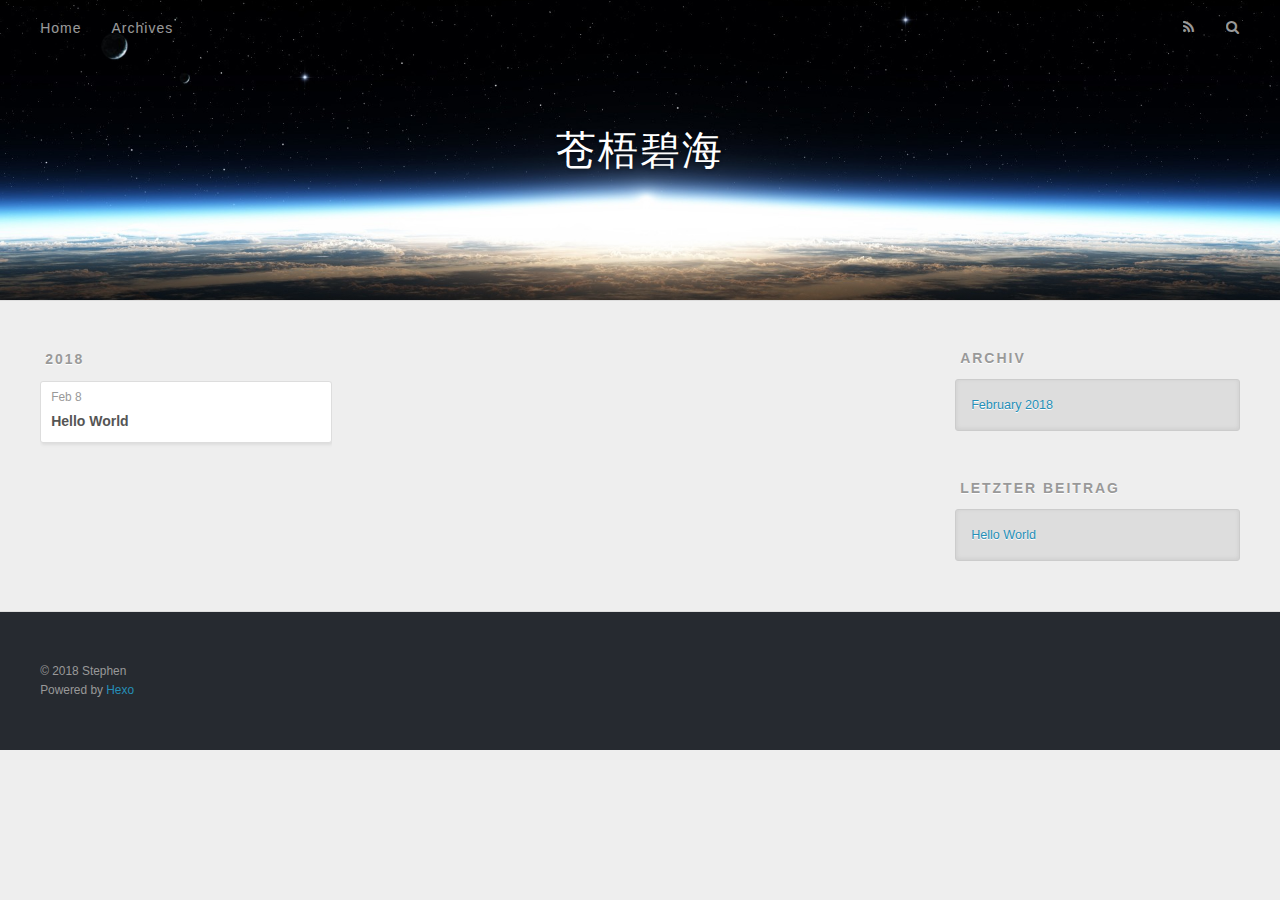
==== archives/index.html @ 87d60677 "Site updated: 2018-02-08 06:42:34" ====
<!DOCTYPE html>
<html>
<head>
  <meta charset="utf-8">
  

  
  <title>Archiv | 苍梧碧海</title>
  <meta name="viewport" content="width=device-width, initial-scale=1, maximum-scale=1">
  <meta property="og:type" content="website">
<meta property="og:title" content="苍梧碧海">
<meta property="og:url" content="http://yoursite.com/archives/index.html">
<meta property="og:site_name" content="苍梧碧海">
<meta name="twitter:card" content="summary">
<meta name="twitter:title" content="苍梧碧海">
  
    <link rel="alternate" href="/atom.xml" title="苍梧碧海" type="application/atom+xml">
  
  
    <link rel="icon" href="/favicon.png">
  
  
    <link href="//fonts.googleapis.com/css?family=Source+Code+Pro" rel="stylesheet" type="text/css">
  
  <link rel="stylesheet" href="/css/style.css">
</head>

<body>
  <div id="container">
    <div id="wrap">
      <header id="header">
  <div id="banner"></div>
  <div id="header-outer" class="outer">
    <div id="header-title" class="inner">
      <h1 id="logo-wrap">
        <a href="/" id="logo">苍梧碧海</a>
      </h1>
      
    </div>
    <div id="header-inner" class="inner">
      <nav id="main-nav">
        <a id="main-nav-toggle" class="nav-icon"></a>
        
          <a class="main-nav-link" href="/">Home</a>
        
          <a class="main-nav-link" href="/archives">Archives</a>
        
      </nav>
      <nav id="sub-nav">
        
          <a id="nav-rss-link" class="nav-icon" href="/atom.xml" title="RSS Feed"></a>
        
        <a id="nav-search-btn" class="nav-icon" title="Suche"></a>
      </nav>
      <div id="search-form-wrap">
        <form action="//google.com/search" method="get" accept-charset="UTF-8" class="search-form"><input type="search" name="q" class="search-form-input" placeholder="Search"><button type="submit" class="search-form-submit">&#xF002;</button><input type="hidden" name="sitesearch" value="http://yoursite.com"></form>
      </div>
    </div>
  </div>
</header>
      <div class="outer">
        <section id="main">
  
  
    
    
      
      
      <section class="archives-wrap">
        <div class="archive-year-wrap">
          <a href="/archives/2018" class="archive-year">2018</a>
        </div>
        <div class="archives">
    
    <article class="archive-article archive-type-post">
  <div class="archive-article-inner">
    <header class="archive-article-header">
      <a href="/2018/02/08/hello-world/" class="archive-article-date">
  <time datetime="2018-02-08T14:35:52.456Z" itemprop="datePublished">Feb 8</time>
</a>
      
  
    <h1 itemprop="name">
      <a class="archive-article-title" href="/2018/02/08/hello-world/">Hello World</a>
    </h1>
  

    </header>
  </div>
</article>
  
  
    </div></section>
  


</section>
        
          <aside id="sidebar">
  
    

  
    

  
    
  
    
  <div class="widget-wrap">
    <h3 class="widget-title">Archiv</h3>
    <div class="widget">
      <ul class="archive-list"><li class="archive-list-item"><a class="archive-list-link" href="/archives/2018/02/">February 2018</a></li></ul>
    </div>
  </div>


  
    
  <div class="widget-wrap">
    <h3 class="widget-title">letzter Beitrag</h3>
    <div class="widget">
      <ul>
        
          <li>
            <a href="/2018/02/08/hello-world/">Hello World</a>
          </li>
        
      </ul>
    </div>
  </div>

  
</aside>
        
      </div>
      <footer id="footer">
  
  <div class="outer">
    <div id="footer-info" class="inner">
      &copy; 2018 Stephen<br>
      Powered by <a href="http://hexo.io/" target="_blank">Hexo</a>
    </div>
  </div>
</footer>
    </div>
    <nav id="mobile-nav">
  
    <a href="/" class="mobile-nav-link">Home</a>
  
    <a href="/archives" class="mobile-nav-link">Archives</a>
  
</nav>
    

<script src="//ajax.googleapis.com/ajax/libs/jquery/2.0.3/jquery.min.js"></script>


  <link rel="stylesheet" href="/fancybox/jquery.fancybox.css">
  <script src="/fancybox/jquery.fancybox.pack.js"></script>


<script src="/js/script.js"></script>



  </div>
</body>
</html>
---- css/style.css ----
body {
  width: 100%;
}
body:before,
body:after {
  content: "";
  display: table;
}
body:after {
  clear: both;
}
html,
body,
div,
span,
applet,
object,
iframe,
h1,
h2,
h3,
h4,
h5,
h6,
p,
blockquote,
pre,
a,
abbr,
acronym,
address,
big,
cite,
code,
del,
dfn,
em,
img,
ins,
kbd,
q,
s,
samp,
small,
strike,
strong,
sub,
sup,
tt,
var,
dl,
dt,
dd,
ol,
ul,
li,
fieldset,
form,
label,
legend,
table,
caption,
tbody,
tfoot,
thead,
tr,
th,
td {
  margin: 0;
  padding: 0;
  border: 0;
  outline: 0;
  font-weight: inherit;
  font-style: inherit;
  font-family: inherit;
  font-size: 100%;
  vertical-align: baseline;
}
body {
  line-height: 1;
  color: #000;
  background: #fff;
}
ol,
ul {
  list-style: none;
}
table {
  border-collapse: separate;
  border-spacing: 0;
  vertical-align: middle;
}
caption,
th,
td {
  text-align: left;
  font-weight: normal;
  vertical-align: middle;
}
a img {
  border: none;
}
input,
button {
  margin: 0;
  padding: 0;
}
input::-moz-focus-inner,
button::-moz-focus-inner {
  border: 0;
  padding: 0;
}
@font-face {
  font-family: FontAwesome;
  font-style: normal;
  font-weight: normal;
  src: url("fonts/fontawesome-webfont.eot?v=#4.0.3");
  src: url("fonts/fontawesome-webfont.eot?#iefix&v=#4.0.3") format("embedded-opentype"), url("fonts/fontawesome-webfont.woff?v=#4.0.3") format("woff"), url("fonts/fontawesome-webfont.ttf?v=#4.0.3") format("truetype"), url("fonts/fontawesome-webfont.svg#fontawesomeregular?v=#4.0.3") format("svg");
}
html,
body,
#container {
  height: 100%;
}
body {
  background: #eee;
  font: 14px -apple-system, BlinkMacSystemFont, "Segoe UI", "Roboto", "Oxygen", "Ubuntu", "Cantarell", "Fira Sans", "Droid Sans", "Helvetica Neue", sans-serif;
  -webkit-text-size-adjust: 100%;
}
.outer {
  max-width: 1220px;
  margin: 0 auto;
  padding: 0 20px;
}
.outer:before,
.outer:after {
  content: "";
  display: table;
}
.outer:after {
  clear: both;
}
.inner {
  display: inline;
  float: left;
  width: 98.33333333333333%;
  margin: 0 0.833333333333333%;
}
.left,
.alignleft {
  float: left;
}
.right,
.alignright {
  float: right;
}
.clear {
  clear: both;
}
#container {
  position: relative;
}
.mobile-nav-on {
  overflow: hidden;
}
#wrap {
  height: 100%;
  width: 100%;
  position: absolute;
  top: 0;
  left: 0;
  -webkit-transition: 0.2s ease-out;
  -moz-transition: 0.2s ease-out;
  -ms-transition: 0.2s ease-out;
  transition: 0.2s ease-out;
  z-index: 1;
  background: #eee;
}
.mobile-nav-on #wrap {
  left: 280px;
}
@media screen and (min-width: 768px) {
  #main {
    display: inline;
    float: left;
    width: 73.33333333333333%;
    margin: 0 0.833333333333333%;
  }
}
.article-date,
.article-category-link,
.archive-year,
.widget-title {
  text-decoration: none;
  text-transform: uppercase;
  letter-spacing: 2px;
  color: #999;
  margin-bottom: 1em;
  margin-left: 5px;
  line-height: 1em;
  text-shadow: 0 1px #fff;
  font-weight: bold;
}
.article-inner,
.archive-article-inner {
  background: #fff;
  -webkit-box-shadow: 1px 2px 3px #ddd;
  box-shadow: 1px 2px 3px #ddd;
  border: 1px solid #ddd;
  border-radius: 3px;
}
.article-entry h1,
.widget h1 {
  font-size: 2em;
}
.article-entry h2,
.widget h2 {
  font-size: 1.5em;
}
.article-entry h3,
.widget h3 {
  font-size: 1.3em;
}
.article-entry h4,
.widget h4 {
  font-size: 1.2em;
}
.article-entry h5,
.widget h5 {
  font-size: 1em;
}
.article-entry h6,
.widget h6 {
  font-size: 1em;
  color: #999;
}
.article-entry hr,
.widget hr {
  border: 1px dashed #ddd;
}
.article-entry strong,
.widget strong {
  font-weight: bold;
}
.article-entry em,
.widget em,
.article-entry cite,
.widget cite {
  font-style: italic;
}
.article-entry sup,
.widget sup,
.article-entry sub,
.widget sub {
  font-size: 0.75em;
  line-height: 0;
  position: relative;
  vertical-align: baseline;
}
.article-entry sup,
.widget sup {
  top: -0.5em;
}
.article-entry sub,
.widget sub {
  bottom: -0.2em;
}
.article-entry small,
.widget small {
  font-size: 0.85em;
}
.article-entry acronym,
.widget acronym,
.article-entry abbr,
.widget abbr {
  border-bottom: 1px dotted;
}
.article-entry ul,
.widget ul,
.article-entry ol,
.widget ol,
.article-entry dl,
.widget dl {
  margin: 0 20px;
  line-height: 1.6em;
}
.article-entry ul ul,
.widget ul ul,
.article-entry ol ul,
.widget ol ul,
.article-entry ul ol,
.widget ul ol,
.article-entry ol ol,
.widget ol ol {
  margin-top: 0;
  margin-bottom: 0;
}
.article-entry ul,
.widget ul {
  list-style: disc;
}
.article-entry ol,
.widget ol {
  list-style: decimal;
}
.article-entry dt,
.widget dt {
  font-weight: bold;
}
#header {
  height: 300px;
  position: relative;
  border-bottom: 1px solid #ddd;
}
#header:before,
#header:after {
  content: "";
  position: absolute;
  left: 0;
  right: 0;
  height: 40px;
}
#header:before {
  top: 0;
  background: -webkit-linear-gradient(rgba(0,0,0,0.2), transparent);
  background: -moz-linear-gradient(rgba(0,0,0,0.2), transparent);
  background: -ms-linear-gradient(rgba(0,0,0,0.2), transparent);
  background: linear-gradient(rgba(0,0,0,0.2), transparent);
}
#header:after {
  bottom: 0;
  background: -webkit-linear-gradient(transparent, rgba(0,0,0,0.2));
  background: -moz-linear-gradient(transparent, rgba(0,0,0,0.2));
  background: -ms-linear-gradient(transparent, rgba(0,0,0,0.2));
  background: linear-gradient(transparent, rgba(0,0,0,0.2));
}
#header-outer {
  height: 100%;
  position: relative;
}
#header-inner {
  position: relative;
  overflow: hidden;
}
#banner {
  position: absolute;
  top: 0;
  left: 0;
  width: 100%;
  height: 100%;
  background: url("images/banner.jpg") center #000;
  -webkit-background-size: cover;
  -moz-background-size: cover;
  background-size: cover;
  z-index: -1;
}
#header-title {
  text-align: center;
  height: 40px;
  position: absolute;
  top: 50%;
  left: 0;
  margin-top: -20px;
}
#logo,
#subtitle {
  text-decoration: none;
  color: #fff;
  font-weight: 300;
  text-shadow: 0 1px 4px rgba(0,0,0,0.3);
}
#logo {
  font-size: 40px;
  line-height: 40px;
  letter-spacing: 2px;
}
#subtitle {
  font-size: 16px;
  line-height: 16px;
  letter-spacing: 1px;
}
#subtitle-wrap {
  margin-top: 16px;
}
#main-nav {
  float: left;
  margin-left: -15px;
}
.nav-icon,
.main-nav-link {
  float: left;
  color: #fff;
  opacity: 0.6;
  text-decoration: none;
  text-shadow: 0 1px rgba(0,0,0,0.2);
  -webkit-transition: opacity 0.2s;
  -moz-transition: opacity 0.2s;
  -ms-transition: opacity 0.2s;
  transition: opacity 0.2s;
  display: block;
  padding: 20px 15px;
}
.nav-icon:hover,
.main-nav-link:hover {
  opacity: 1;
}
.nav-icon {
  font-family: FontAwesome;
  text-align: center;
  font-size: 14px;
  width: 14px;
  height: 14px;
  padding: 20px 15px;
  position: relative;
  cursor: pointer;
}
.main-nav-link {
  font-weight: 300;
  letter-spacing: 1px;
}
@media screen and (max-width: 479px) {
  .main-nav-link {
    display: none;
  }
}
#main-nav-toggle {
  display: none;
}
#main-nav-toggle:before {
  content: "\f0c9";
}
@media screen and (max-width: 479px) {
  #main-nav-toggle {
    display: block;
  }
}
#sub-nav {
  float: right;
  margin-right: -15px;
}
#nav-rss-link:before {
  content: "\f09e";
}
#nav-search-btn:before {
  content: "\f002";
}
#search-form-wrap {
  position: absolute;
  top: 15px;
  width: 150px;
  height: 30px;
  right: -150px;
  opacity: 0;
  -webkit-transition: 0.2s ease-out;
  -moz-transition: 0.2s ease-out;
  -ms-transition: 0.2s ease-out;
  transition: 0.2s ease-out;
}
#search-form-wrap.on {
  opacity: 1;
  right: 0;
}
@media screen and (max-width: 479px) {
  #search-form-wrap {
    width: 100%;
    right: -100%;
  }
}
.search-form {
  position: absolute;
  top: 0;
  left: 0;
  right: 0;
  background: #fff;
  padding: 5px 15px;
  border-radius: 15px;
  -webkit-box-shadow: 0 0 10px rgba(0,0,0,0.3);
  box-shadow: 0 0 10px rgba(0,0,0,0.3);
}
.search-form-input {
  border: none;
  background: none;
  color: #555;
  width: 100%;
  font: 13px -apple-system, BlinkMacSystemFont, "Segoe UI", "Roboto", "Oxygen", "Ubuntu", "Cantarell", "Fira Sans", "Droid Sans", "Helvetica Neue", sans-serif;
  outline: none;
}
.search-form-input::-webkit-search-results-decoration,
.search-form-input::-webkit-search-cancel-button {
  -webkit-appearance: none;
}
.search-form-submit {
  position: absolute;
  top: 50%;
  right: 10px;
  margin-top: -7px;
  font: 13px FontAwesome;
  border: none;
  background: none;
  color: #bbb;
  cursor: pointer;
}
.search-form-submit:hover,
.search-form-submit:focus {
  color: #777;
}
.article {
  margin: 50px 0;
}
.article-inner {
  overflow: hidden;
}
.article-meta:before,
.article-meta:after {
  content: "";
  display: table;
}
.article-meta:after {
  clear: both;
}
.article-date {
  float: left;
}
.article-category {
  float: left;
  line-height: 1em;
  color: #ccc;
  text-shadow: 0 1px #fff;
  margin-left: 8px;
}
.article-category:before {
  content: "\2022";
}
.article-category-link {
  margin: 0 12px 1em;
}
.article-header {
  padding: 20px 20px 0;
}
.article-title {
  text-decoration: none;
  font-size: 2em;
  font-weight: bold;
  color: #555;
  line-height: 1.1em;
  -webkit-transition: color 0.2s;
  -moz-transition: color 0.2s;
  -ms-transition: color 0.2s;
  transition: color 0.2s;
}
a.article-title:hover {
  color: #258fb8;
}
.article-entry {
  color: #555;
  padding: 0 20px;
}
.article-entry:before,
.article-entry:after {
  content: "";
  display: table;
}
.article-entry:after {
  clear: both;
}
.article-entry p,
.article-entry table {
  line-height: 1.6em;
  margin: 1.6em 0;
}
.article-entry h1,
.article-entry h2,
.article-entry h3,
.article-entry h4,
.article-entry h5,
.article-entry h6 {
  font-weight: bold;
}
.article-entry h1,
.article-entry h2,
.article-entry h3,
.article-entry h4,
.article-entry h5,
.article-entry h6 {
  line-height: 1.1em;
  margin: 1.1em 0;
}
.article-entry a {
  color: #258fb8;
  text-decoration: none;
}
.article-entry a:hover {
  text-decoration: underline;
}
.article-entry ul,
.article-entry ol,
.article-entry dl {
  margin-top: 1.6em;
  margin-bottom: 1.6em;
}
.article-entry img,
.article-entry video {
  max-width: 100%;
  height: auto;
  display: block;
  margin: auto;
}
.article-entry iframe {
  border: none;
}
.article-entry table {
  width: 100%;
  border-collapse: collapse;
  border-spacing: 0;
}
.article-entry th {
  font-weight: bold;
  border-bottom: 3px solid #ddd;
  padding-bottom: 0.5em;
}
.article-entry td {
  border-bottom: 1px solid #ddd;
  padding: 10px 0;
}
.article-entry blockquote {
  font-family: Georgia, "Times New Roman", serif;
  font-size: 1.4em;
  margin: 1.6em 20px;
  text-align: center;
}
.article-entry blockquote footer {
  font-size: 14px;
  margin: 1.6em 0;
  font-family: -apple-system, BlinkMacSystemFont, "Segoe UI", "Roboto", "Oxygen", "Ubuntu", "Cantarell", "Fira Sans", "Droid Sans", "Helvetica Neue", sans-serif;
}
.article-entry blockquote footer cite:before {
  content: "—";
  padding: 0 0.5em;
}
.article-entry .pullquote {
  text-align: left;
  width: 45%;
  margin: 0;
}
.article-entry .pullquote.left {
  margin-left: 0.5em;
  margin-right: 1em;
}
.article-entry .pullquote.right {
  margin-right: 0.5em;
  margin-left: 1em;
}
.article-entry .caption {
  color: #999;
  display: block;
  font-size: 0.9em;
  margin-top: 0.5em;
  position: relative;
  text-align: center;
}
.article-entry .video-container {
  position: relative;
  padding-top: 56.25%;
  height: 0;
  overflow: hidden;
}
.article-entry .video-container iframe,
.article-entry .video-container object,
.article-entry .video-container embed {
  position: absolute;
  top: 0;
  left: 0;
  width: 100%;
  height: 100%;
  margin-top: 0;
}
.article-more-link a {
  display: inline-block;
  line-height: 1em;
  padding: 6px 15px;
  border-radius: 15px;
  background: #eee;
  color: #999;
  text-shadow: 0 1px #fff;
  text-decoration: none;
}
.article-more-link a:hover {
  background: #258fb8;
  color: #fff;
  text-decoration: none;
  text-shadow: 0 1px #1e7293;
}
.article-footer {
  font-size: 0.85em;
  line-height: 1.6em;
  border-top: 1px solid #ddd;
  padding-top: 1.6em;
  margin: 0 20px 20px;
}
.article-footer:before,
.article-footer:after {
  content: "";
  display: table;
}
.article-footer:after {
  clear: both;
}
.article-footer a {
  color: #999;
  text-decoration: none;
}
.article-footer a:hover {
  color: #555;
}
.article-tag-list-item {
  float: left;
  margin-right: 10px;
}
.article-tag-list-link:before {
  content: "#";
}
.article-comment-link {
  float: right;
}
.article-comment-link:before {
  content: "\f075";
  font-family: FontAwesome;
  padding-right: 8px;
}
.article-share-link {
  cursor: pointer;
  float: right;
  margin-left: 20px;
}
.article-share-link:before {
  content: "\f064";
  font-family: FontAwesome;
  padding-right: 6px;
}
#article-nav {
  position: relative;
}
#article-nav:before,
#article-nav:after {
  content: "";
  display: table;
}
#article-nav:after {
  clear: both;
}
@media screen and (min-width: 768px) {
  #article-nav {
    margin: 50px 0;
  }
  #article-nav:before {
    width: 8px;
    height: 8px;
    position: absolute;
    top: 50%;
    left: 50%;
    margin-top: -4px;
    margin-left: -4px;
    content: "";
    border-radius: 50%;
    background: #ddd;
    -webkit-box-shadow: 0 1px 2px #fff;
    box-shadow: 0 1px 2px #fff;
  }
}
.article-nav-link-wrap {
  text-decoration: none;
  text-shadow: 0 1px #fff;
  color: #999;
  -webkit-box-sizing: border-box;
  -moz-box-sizing: border-box;
  box-sizing: border-box;
  margin-top: 50px;
  text-align: center;
  display: block;
}
.article-nav-link-wrap:hover {
  color: #555;
}
@media screen and (min-width: 768px) {
  .article-nav-link-wrap {
    width: 50%;
    margin-top: 0;
  }
}
@media screen and (min-width: 768px) {
  #article-nav-newer {
    float: left;
    text-align: right;
    padding-right: 20px;
  }
}
@media screen and (min-width: 768px) {
  #article-nav-older {
    float: right;
    text-align: left;
    padding-left: 20px;
  }
}
.article-nav-caption {
  text-transform: uppercase;
  letter-spacing: 2px;
  color: #ddd;
  line-height: 1em;
  font-weight: bold;
}
#article-nav-newer .article-nav-caption {
  margin-right: -2px;
}
.article-nav-title {
  font-size: 0.85em;
  line-height: 1.6em;
  margin-top: 0.5em;
}
.article-share-box {
  position: absolute;
  display: none;
  background: #fff;
  -webkit-box-shadow: 1px 2px 10px rgba(0,0,0,0.2);
  box-shadow: 1px 2px 10px rgba(0,0,0,0.2);
  border-radius: 3px;
  margin-left: -145px;
  overflow: hidden;
  z-index: 1;
}
.article-share-box.on {
  display: block;
}
.article-share-input {
  width: 100%;
  background: none;
  -webkit-box-sizing: border-box;
  -moz-box-sizing: border-box;
  box-sizing: border-box;
  font: 14px -apple-system, BlinkMacSystemFont, "Segoe UI", "Roboto", "Oxygen", "Ubuntu", "Cantarell", "Fira Sans", "Droid Sans", "Helvetica Neue", sans-serif;
  padding: 0 15px;
  color: #555;
  outline: none;
  border: 1px solid #ddd;
  border-radius: 3px 3px 0 0;
  height: 36px;
  line-height: 36px;
}
.article-share-links {
  background: #eee;
}
.article-share-links:before,
.article-share-links:after {
  content: "";
  display: table;
}
.article-share-links:after {
  clear: both;
}
.article-share-twitter,
.article-share-facebook,
.article-share-pinterest,
.article-share-google {
  width: 50px;
  height: 36px;
  display: block;
  float: left;
  position: relative;
  color: #999;
  text-shadow: 0 1px #fff;
}
.article-share-twitter:before,
.article-share-facebook:before,
.article-share-pinterest:before,
.article-share-google:before {
  font-size: 20px;
  font-family: FontAwesome;
  width: 20px;
  height: 20px;
  position: absolute;
  top: 50%;
  left: 50%;
  margin-top: -10px;
  margin-left: -10px;
  text-align: center;
}
.article-share-twitter:hover,
.article-share-facebook:hover,
.article-share-pinterest:hover,
.article-share-google:hover {
  color: #fff;
}
.article-share-twitter:before {
  content: "\f099";
}
.article-share-twitter:hover {
  background: #00aced;
  text-shadow: 0 1px #008abe;
}
.article-share-facebook:before {
  content: "\f09a";
}
.article-share-facebook:hover {
  background: #3b5998;
  text-shadow: 0 1px #2f477a;
}
.article-share-pinterest:before {
  content: "\f0d2";
}
.article-share-pinterest:hover {
  background: #cb2027;
  text-shadow: 0 1px #a21a1f;
}
.article-share-google:before {
  content: "\f0d5";
}
.article-share-google:hover {
  background: #dd4b39;
  text-shadow: 0 1px #be3221;
}
.article-gallery {
  background: #000;
  position: relative;
}
.article-gallery-photos {
  position: relative;
  overflow: hidden;
}
.article-gallery-img {
  display: none;
  max-width: 100%;
}
.article-gallery-img:first-child {
  display: block;
}
.article-gallery-img.loaded {
  position: absolute;
  display: block;
}
.article-gallery-img img {
  display: block;
  max-width: 100%;
  margin: 0 auto;
}
#comments {
  background: #fff;
  -webkit-box-shadow: 1px 2px 3px #ddd;
  box-shadow: 1px 2px 3px #ddd;
  padding: 20px;
  border: 1px solid #ddd;
  border-radius: 3px;
  margin: 50px 0;
}
#comments a {
  color: #258fb8;
}
.archives-wrap {
  margin: 50px 0;
}
.archives:before,
.archives:after {
  content: "";
  display: table;
}
.archives:after {
  clear: both;
}
.archive-year-wrap {
  margin-bottom: 1em;
}
.archives {
  -webkit-column-gap: 10px;
  -moz-column-gap: 10px;
  column-gap: 10px;
}
@media screen and (min-width: 480px) and (max-width: 767px) {
  .archives {
    -webkit-column-count: 2;
    -moz-column-count: 2;
    column-count: 2;
  }
}
@media screen and (min-width: 768px) {
  .archives {
    -webkit-column-count: 3;
    -moz-column-count: 3;
    column-count: 3;
  }
}
.archive-article {
  -webkit-column-break-inside: avoid;
  page-break-inside: avoid;
  overflow: hidden;
  break-inside: avoid-column;
}
.archive-article-inner {
  padding: 10px;
  margin-bottom: 15px;
}
.archive-article-title {
  text-decoration: none;
  font-weight: bold;
  color: #555;
  -webkit-transition: color 0.2s;
  -moz-transition: color 0.2s;
  -ms-transition: color 0.2s;
  transition: color 0.2s;
  line-height: 1.6em;
}
.archive-article-title:hover {
  color: #258fb8;
}
.archive-article-footer {
  margin-top: 1em;
}
.archive-article-date {
  color: #999;
  text-decoration: none;
  font-size: 0.85em;
  line-height: 1em;
  margin-bottom: 0.5em;
  display: block;
}
#page-nav {
  margin: 50px auto;
  background: #fff;
  -webkit-box-shadow: 1px 2px 3px #ddd;
  box-shadow: 1px 2px 3px #ddd;
  border: 1px solid #ddd;
  border-radius: 3px;
  text-align: center;
  color: #999;
  overflow: hidden;
}
#page-nav:before,
#page-nav:after {
  content: "";
  display: table;
}
#page-nav:after {
  clear: both;
}
#page-nav a,
#page-nav span {
  padding: 10px 20px;
  line-height: 1;
  height: 2ex;
}
#page-nav a {
  color: #999;
  text-decoration: none;
}
#page-nav a:hover {
  background: #999;
  color: #fff;
}
#page-nav .prev {
  float: left;
}
#page-nav .next {
  float: right;
}
#page-nav .page-number {
  display: inline-block;
}
@media screen and (max-width: 479px) {
  #page-nav .page-number {
    display: none;
  }
}
#page-nav .current {
  color: #555;
  font-weight: bold;
}
#page-nav .space {
  color: #ddd;
}
#footer {
  background: #262a30;
  padding: 50px 0;
  border-top: 1px solid #ddd;
  color: #999;
}
#footer a {
  color: #258fb8;
  text-decoration: none;
}
#footer a:hover {
  text-decoration: underline;
}
#footer-info {
  line-height: 1.6em;
  font-size: 0.85em;
}
.article-entry pre,
.article-entry .highlight {
  background: #2d2d2d;
  margin: 0 -20px;
  padding: 15px 20px;
  border-style: solid;
  border-color: #ddd;
  border-width: 1px 0;
  overflow: auto;
  color: #ccc;
  line-height: 22.400000000000002px;
}
.article-entry .highlight .gutter pre,
.article-entry .gist .gist-file .gist-data .line-numbers {
  color: #666;
  font-size: 0.85em;
}
.article-entry pre,
.article-entry code {
  font-family: "Source Code Pro", Consolas, Monaco, Menlo, Consolas, monospace;
}
.article-entry code {
  background: #eee;
  text-shadow: 0 1px #fff;
  padding: 0 0.3em;
}
.article-entry pre code {
  background: none;
  text-shadow: none;
  padding: 0;
}
.article-entry .highlight pre {
  border: none;
  margin: 0;
  padding: 0;
}
.article-entry .highlight table {
  margin: 0;
  width: auto;
}
.article-entry .highlight td {
  border: none;
  padding: 0;
}
.article-entry .highlight figcaption {
  font-size: 0.85em;
  color: #999;
  line-height: 1em;
  margin-bottom: 1em;
}
.article-entry .highlight figcaption:before,
.article-entry .highlight figcaption:after {
  content: "";
  display: table;
}
.article-entry .highlight figcaption:after {
  clear: both;
}
.article-entry .highlight figcaption a {
  float: right;
}
.article-entry .highlight .gutter pre {
  text-align: right;
  padding-right: 20px;
}
.article-entry .highlight .line {
  height: 22.400000000000002px;
}
.article-entry .highlight .line.marked {
  background: #515151;
}
.article-entry .gist {
  margin: 0 -20px;
  border-style: solid;
  border-color: #ddd;
  border-width: 1px 0;
  background: #2d2d2d;
  padding: 15px 20px 15px 0;
}
.article-entry .gist .gist-file {
  border: none;
  font-family: "Source Code Pro", Consolas, Monaco, Menlo, Consolas, monospace;
  margin: 0;
}
.article-entry .gist .gist-file .gist-data {
  background: none;
  border: none;
}
.article-entry .gist .gist-file .gist-data .line-numbers {
  background: none;
  border: none;
  padding: 0 20px 0 0;
}
.article-entry .gist .gist-file .gist-data .line-data {
  padding: 0 !important;
}
.article-entry .gist .gist-file .highlight {
  margin: 0;
  padding: 0;
  border: none;
}
.article-entry .gist .gist-file .gist-meta {
  background: #2d2d2d;
  color: #999;
  font: 0.85em -apple-system, BlinkMacSystemFont, "Segoe UI", "Roboto", "Oxygen", "Ubuntu", "Cantarell", "Fira Sans", "Droid Sans", "Helvetica Neue", sans-serif;
  text-shadow: 0 0;
  padding: 0;
  margin-top: 1em;
  margin-left: 20px;
}
.article-entry .gist .gist-file .gist-meta a {
  color: #258fb8;
  font-weight: normal;
}
.article-entry .gist .gist-file .gist-meta a:hover {
  text-decoration: underline;
}
pre .comment,
pre .title {
  color: #999;
}
pre .variable,
pre .attribute,
pre .tag,
pre .regexp,
pre .ruby .constant,
pre .xml .tag .title,
pre .xml .pi,
pre .xml .doctype,
pre .html .doctype,
pre .css .id,
pre .css .class,
pre .css .pseudo {
  color: #f2777a;
}
pre .number,
pre .preprocessor,
pre .built_in,
pre .literal,
pre .params,
pre .constant {
  color: #f99157;
}
pre .class,
pre .ruby .class .title,
pre .css .rules .attribute {
  color: #9c9;
}
pre .string,
pre .value,
pre .inheritance,
pre .header,
pre .ruby .symbol,
pre .xml .cdata {
  color: #9c9;
}
pre .css .hexcolor {
  color: #6cc;
}
pre .function,
pre .python .decorator,
pre .python .title,
pre .ruby .function .title,
pre .ruby .title .keyword,
pre .perl .sub,
pre .javascript .title,
pre .coffeescript .title {
  color: #69c;
}
pre .keyword,
pre .javascript .function {
  color: #c9c;
}
@media screen and (max-width: 479px) {
  #mobile-nav {
    position: absolute;
    top: 0;
    left: 0;
    width: 280px;
    height: 100%;
    background: #191919;
    border-right: 1px solid #fff;
  }
}
@media screen and (max-width: 479px) {
  .mobile-nav-link {
    display: block;
    color: #999;
    text-decoration: none;
    padding: 15px 20px;
    font-weight: bold;
  }
  .mobile-nav-link:hover {
    color: #fff;
  }
}
@media screen and (min-width: 768px) {
  #sidebar {
    display: inline;
    float: left;
    width: 23.333333333333332%;
    margin: 0 0.833333333333333%;
  }
}
.widget-wrap {
  margin: 50px 0;
}
.widget {
  color: #777;
  text-shadow: 0 1px #fff;
  background: #ddd;
  -webkit-box-shadow: 0 -1px 4px #ccc inset;
  box-shadow: 0 -1px 4px #ccc inset;
  border: 1px solid #ccc;
  padding: 15px;
  border-radius: 3px;
}
.widget a {
  color: #258fb8;
  text-decoration: none;
}
.widget a:hover {
  text-decoration: underline;
}
.widget ul ul,
.widget ol ul,
.widget dl ul,
.widget ul ol,
.widget ol ol,
.widget dl ol,
.widget ul dl,
.widget ol dl,
.widget dl dl {
  margin-left: 15px;
  list-style: disc;
}
.widget {
  line-height: 1.6em;
  word-wrap: break-word;
  font-size: 0.9em;
}
.widget ul,
.widget ol {
  list-style: none;
  margin: 0;
}
.widget ul ul,
.widget ol ul,
.widget ul ol,
.widget ol ol {
  margin: 0 20px;
}
.widget ul ul,
.widget ol ul {
  list-style: disc;
}
.widget ul ol,
.widget ol ol {
  list-style: decimal;
}
.category-list-count,
.tag-list-count,
.archive-list-count {
  padding-left: 5px;
  color: #999;
  font-size: 0.85em;
}
.category-list-count:before,
.tag-list-count:before,
.archive-list-count:before {
  content: "(";
}
.category-list-count:after,
.tag-list-count:after,
.archive-list-count:after {
  content: ")";
}
.tagcloud a {
  margin-right: 5px;
  display: inline-block;
}
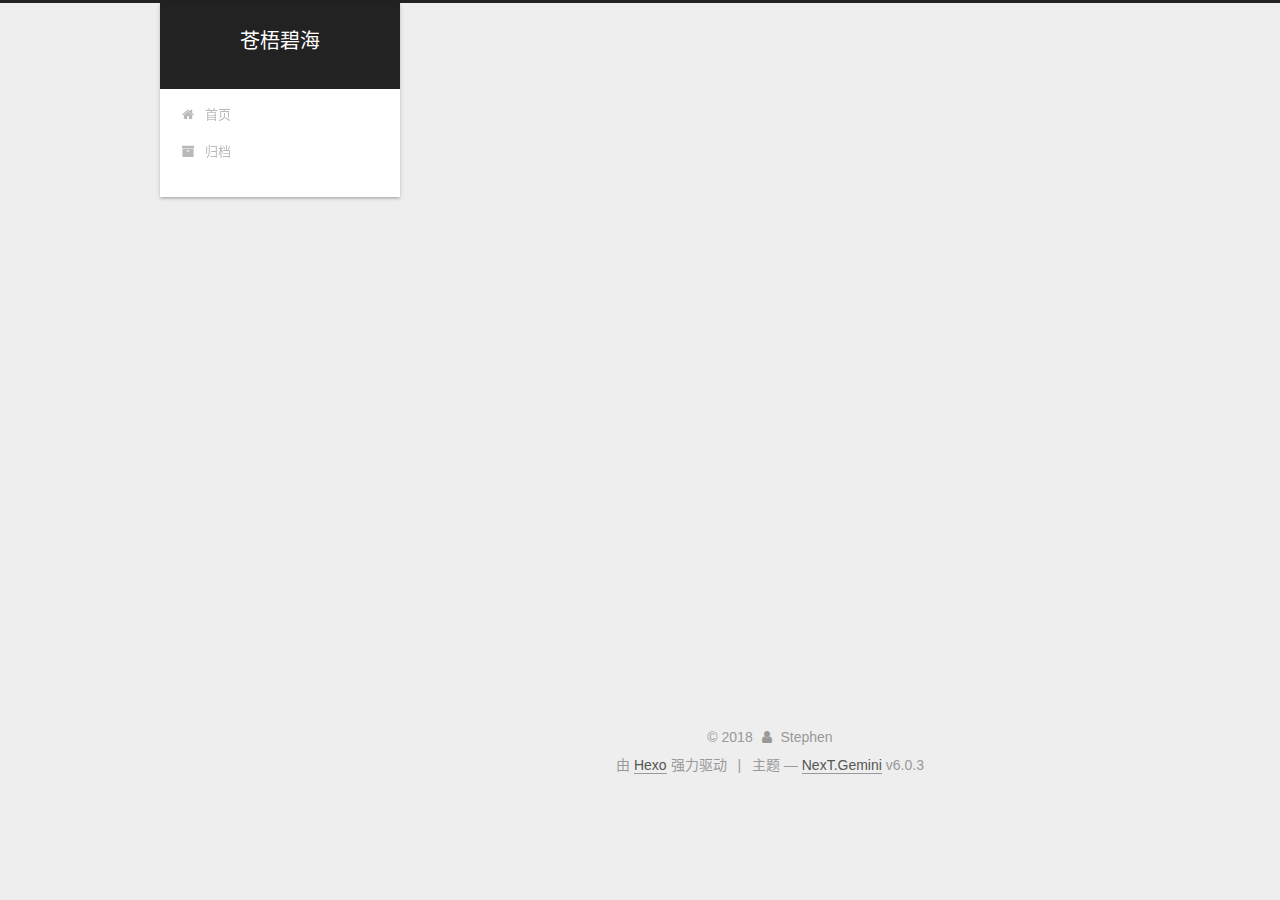
==== commit 977f5a05: "Site updated: 2018-02-08 07:00:25" ====
--- a/archives/index.html
+++ b/archives/index.html
@@ -1,169 +1,581 @@
 <!DOCTYPE html>
-<html>
+
+
+
+  
+
+
+<html class="theme-next gemini use-motion" lang="zh-CN">
 <head>
-  <meta charset="utf-8">
-  
-
-  
-  <title>Archiv | 苍梧碧海</title>
-  <meta name="viewport" content="width=device-width, initial-scale=1, maximum-scale=1">
-  <meta property="og:type" content="website">
+  <meta charset="UTF-8"/>
+<meta http-equiv="X-UA-Compatible" content="IE=edge" />
+<meta name="viewport" content="width=device-width, initial-scale=1, maximum-scale=1"/>
+<meta name="theme-color" content="#222">
+
+
+
+
+
+
+
+
+
+
+
+
+<meta http-equiv="Cache-Control" content="no-transform" />
+<meta http-equiv="Cache-Control" content="no-siteapp" />
+
+
+
+
+
+
+
+
+
+
+
+
+
+
+
+
+
+
+
+
+
+
+<link href="/lib/font-awesome/css/font-awesome.min.css?v=4.6.2" rel="stylesheet" type="text/css" />
+
+<link href="/css/main.css?v=6.0.3" rel="stylesheet" type="text/css" />
+
+
+  <link rel="apple-touch-icon" sizes="180x180" href="/images/apple-touch-icon-next.png?v=6.0.3">
+
+
+  <link rel="icon" type="image/png" sizes="32x32" href="/images/favicon-32x32-next.png?v=6.0.3">
+
+
+  <link rel="icon" type="image/png" sizes="16x16" href="/images/favicon-16x16-next.png?v=6.0.3">
+
+
+  <link rel="mask-icon" href="/images/logo.svg?v=6.0.3" color="#222">
+
+
+
+
+
+
+
+
+
+<script type="text/javascript" id="hexo.configurations">
+  var NexT = window.NexT || {};
+  var CONFIG = {
+    root: '/',
+    scheme: 'Gemini',
+    version: '6.0.3',
+    sidebar: {"position":"left","display":"post","offset":12,"b2t":false,"scrollpercent":false,"onmobile":false},
+    fancybox: false,
+    fastclick: false,
+    lazyload: false,
+    tabs: true,
+    motion: {"enable":true,"async":false,"transition":{"post_block":"fadeIn","post_header":"slideDownIn","post_body":"slideDownIn","coll_header":"slideLeftIn","sidebar":"slideUpIn"}},
+    algolia: {
+      applicationID: '',
+      apiKey: '',
+      indexName: '',
+      hits: {"per_page":10},
+      labels: {"input_placeholder":"Search for Posts","hits_empty":"We didn't find any results for the search: ${query}","hits_stats":"${hits} results found in ${time} ms"}
+    }
+  };
+</script>
+
+
+  
+
+
+
+
+  
+  <meta name="keywords" content="Hexo, NexT" />
+
+
+<meta property="og:type" content="website">
 <meta property="og:title" content="苍梧碧海">
 <meta property="og:url" content="http://yoursite.com/archives/index.html">
 <meta property="og:site_name" content="苍梧碧海">
+<meta property="og:locale" content="zh-CN">
 <meta name="twitter:card" content="summary">
 <meta name="twitter:title" content="苍梧碧海">
-  
-    <link rel="alternate" href="/atom.xml" title="苍梧碧海" type="application/atom+xml">
-  
-  
-    <link rel="icon" href="/favicon.png">
-  
-  
-    <link href="//fonts.googleapis.com/css?family=Source+Code+Pro" rel="stylesheet" type="text/css">
-  
-  <link rel="stylesheet" href="/css/style.css">
+
+
+
+
+
+
+  <link rel="canonical" href="http://yoursite.com/archives/"/>
+
+
+
+<script type="text/javascript" id="page.configurations">
+  CONFIG.page = {
+    sidebar: "",
+  };
+</script>
+  <title>归档 | 苍梧碧海</title>
+  
+
+
+
+
+
+
+
+
+
+  <noscript>
+  <style type="text/css">
+    .use-motion .motion-element,
+    .use-motion .brand,
+    .use-motion .menu-item,
+    .sidebar-inner,
+    .use-motion .post-block,
+    .use-motion .pagination,
+    .use-motion .comments,
+    .use-motion .post-header,
+    .use-motion .post-body,
+    .use-motion .collection-title { opacity: initial; }
+
+    .use-motion .logo,
+    .use-motion .site-title,
+    .use-motion .site-subtitle {
+      opacity: initial;
+      top: initial;
+    }
+
+    .use-motion {
+      .logo-line-before i { left: initial; }
+      .logo-line-after i { right: initial; }
+    }
+  </style>
+</noscript>
+
 </head>
 
-<body>
-  <div id="container">
-    <div id="wrap">
-      <header id="header">
-  <div id="banner"></div>
-  <div id="header-outer" class="outer">
-    <div id="header-title" class="inner">
-      <h1 id="logo-wrap">
-        <a href="/" id="logo">苍梧碧海</a>
-      </h1>
-      
+<body itemscope itemtype="http://schema.org/WebPage" lang="zh-CN">
+
+  
+  
+    
+  
+
+  <div class="container sidebar-position-left page-archive">
+    <div class="headband"></div>
+
+    <header id="header" class="header" itemscope itemtype="http://schema.org/WPHeader">
+      <div class="header-inner"> <div class="site-brand-wrapper">
+  <div class="site-meta ">
+    
+
+    <div class="custom-logo-site-title">
+      <a href="/"  class="brand" rel="start">
+        <span class="logo-line-before"><i></i></span>
+        <span class="site-title">苍梧碧海</span>
+        <span class="logo-line-after"><i></i></span>
+      </a>
     </div>
-    <div id="header-inner" class="inner">
-      <nav id="main-nav">
-        <a id="main-nav-toggle" class="nav-icon"></a>
-        
-          <a class="main-nav-link" href="/">Home</a>
-        
-          <a class="main-nav-link" href="/archives">Archives</a>
-        
-      </nav>
-      <nav id="sub-nav">
-        
-          <a id="nav-rss-link" class="nav-icon" href="/atom.xml" title="RSS Feed"></a>
-        
-        <a id="nav-search-btn" class="nav-icon" title="Suche"></a>
-      </nav>
-      <div id="search-form-wrap">
-        <form action="//google.com/search" method="get" accept-charset="UTF-8" class="search-form"><input type="search" name="q" class="search-form-input" placeholder="Search"><button type="submit" class="search-form-submit">&#xF002;</button><input type="hidden" name="sitesearch" value="http://yoursite.com"></form>
+      
+        <p class="site-subtitle"></p>
+      
+  </div>
+
+  <div class="site-nav-toggle">
+    <button>
+      <span class="btn-bar"></span>
+      <span class="btn-bar"></span>
+      <span class="btn-bar"></span>
+    </button>
+  </div>
+</div>
+
+<nav class="site-nav">
+  
+
+  
+    <ul id="menu" class="menu">
+      
+        
+        <li class="menu-item menu-item-home">
+          <a href="/" rel="section">
+            <i class="menu-item-icon fa fa-fw fa-home"></i> <br />首页</a>
+        </li>
+      
+        
+        <li class="menu-item menu-item-archives">
+          <a href="/archives/" rel="section">
+            <i class="menu-item-icon fa fa-fw fa-archive"></i> <br />归档</a>
+        </li>
+      
+
+      
+    </ul>
+  
+
+  
+</nav>
+
+
+  
+
+
+
+ </div>
+    </header>
+
+    
+
+
+    <main id="main" class="main">
+      <div class="main-inner">
+        <div class="content-wrap">
+          <div id="content" class="content">
+            
+
+  
+  
+  
+  <div class="post-block archive">
+    <div id="posts" class="posts-collapse">
+      <span class="archive-move-on"></span>
+
+      
+      <span class="archive-page-counter">
+        
+        
+        
+          
+        
+        嗯..! 目前共计 1 篇日志。 继续努力。
+      </span>
+      
+
+      
+
+        
+        
+        
+
+        
+          
+          <div class="collection-title">
+            <h1 class="archive-year" id="archive-year-2018">2018</h1>
+          </div>
+        
+        
+
+        
+
+  <article class="post post-type-normal" itemscope itemtype="http://schema.org/Article">
+    <header class="post-header">
+
+      <h2 class="post-title">
+        
+            <a class="post-title-link" href="/2018/02/08/hello-world/" itemprop="url">
+              
+                <span itemprop="name">Hello World</span>
+              
+            </a>
+        
+      </h2>
+
+      <div class="post-meta">
+        <time class="post-time" itemprop="dateCreated"
+              datetime="2018-02-08T06:35:52-08:00"
+              content="2018-02-08" >
+          02-08
+        </time>
       </div>
+
+    </header>
+  </article>
+
+
+
+      
+
     </div>
   </div>
-</header>
-      <div class="outer">
-        <section id="main">
-  
-  
-    
-    
-      
-      
-      <section class="archives-wrap">
-        <div class="archive-year-wrap">
-          <a href="/archives/2018" class="archive-year">2018</a>
+  
+  
+  
+
+  
+
+
+
+          </div>
+          
+
         </div>
-        <div class="archives">
-    
-    <article class="archive-article archive-type-post">
-  <div class="archive-article-inner">
-    <header class="archive-article-header">
-      <a href="/2018/02/08/hello-world/" class="archive-article-date">
-  <time datetime="2018-02-08T14:35:52.456Z" itemprop="datePublished">Feb 8</time>
-</a>
-      
-  
-    <h1 itemprop="name">
-      <a class="archive-article-title" href="/2018/02/08/hello-world/">Hello World</a>
-    </h1>
-  
-
-    </header>
-  </div>
-</article>
-  
-  
-    </div></section>
-  
-
-
-</section>
-        
-          <aside id="sidebar">
-  
-    
-
-  
-    
-
-  
-    
-  
-    
-  <div class="widget-wrap">
-    <h3 class="widget-title">Archiv</h3>
-    <div class="widget">
-      <ul class="archive-list"><li class="archive-list-item"><a class="archive-list-link" href="/archives/2018/02/">February 2018</a></li></ul>
+        
+          
+  
+  <div class="sidebar-toggle">
+    <div class="sidebar-toggle-line-wrap">
+      <span class="sidebar-toggle-line sidebar-toggle-line-first"></span>
+      <span class="sidebar-toggle-line sidebar-toggle-line-middle"></span>
+      <span class="sidebar-toggle-line sidebar-toggle-line-last"></span>
     </div>
   </div>
 
-
-  
-    
-  <div class="widget-wrap">
-    <h3 class="widget-title">letzter Beitrag</h3>
-    <div class="widget">
-      <ul>
-        
-          <li>
-            <a href="/2018/02/08/hello-world/">Hello World</a>
-          </li>
-        
-      </ul>
+  <aside id="sidebar" class="sidebar">
+    
+    <div class="sidebar-inner">
+
+      
+
+      
+
+      <section class="site-overview-wrap sidebar-panel sidebar-panel-active">
+        <div class="site-overview">
+          <div class="site-author motion-element" itemprop="author" itemscope itemtype="http://schema.org/Person">
+            
+              <p class="site-author-name" itemprop="name">Stephen</p>
+              <p class="site-description motion-element" itemprop="description"></p>
+          </div>
+
+          
+            <nav class="site-state motion-element">
+              
+                <div class="site-state-item site-state-posts">
+                
+                  <a href="/archives/">
+                
+                    <span class="site-state-item-count">1</span>
+                    <span class="site-state-item-name">日志</span>
+                  </a>
+                </div>
+              
+
+              
+
+              
+            </nav>
+          
+
+          
+
+          
+
+          
+          
+
+          
+          
+
+          
+            
+          
+          
+
+        </div>
+      </section>
+
+      
+
+      
+
     </div>
+  </aside>
+
+
+        
+      </div>
+    </main>
+
+    <footer id="footer" class="footer">
+      <div class="footer-inner">
+        <div class="copyright">&copy; <span itemprop="copyrightYear">2018</span>
+  <span class="with-love">
+    <i class="fa fa-user"></i>
+  </span>
+  <span class="author" itemprop="copyrightHolder">Stephen</span>
+
+  
+
+  
+</div>
+
+
+
+
+  <div class="powered-by">由 <a class="theme-link" target="_blank" href="https://hexo.io">Hexo</a> 强力驱动</div>
+
+
+
+  <span class="post-meta-divider">|</span>
+
+
+
+  <div class="theme-info">主题 &mdash; <a class="theme-link" target="_blank" href="https://github.com/theme-next/hexo-theme-next">NexT.Gemini</a> v6.0.3</div>
+
+
+
+
+        
+
+
+
+
+
+
+
+        
+      </div>
+    </footer>
+
+    
+      <div class="back-to-top">
+        <i class="fa fa-arrow-up"></i>
+        
+      </div>
+    
+
+    
+
   </div>
 
   
-</aside>
-        
-      </div>
-      <footer id="footer">
-  
-  <div class="outer">
-    <div id="footer-info" class="inner">
-      &copy; 2018 Stephen<br>
-      Powered by <a href="http://hexo.io/" target="_blank">Hexo</a>
-    </div>
-  </div>
-</footer>
-    </div>
-    <nav id="mobile-nav">
-  
-    <a href="/" class="mobile-nav-link">Home</a>
-  
-    <a href="/archives" class="mobile-nav-link">Archives</a>
-  
-</nav>
-    
-
-<script src="//ajax.googleapis.com/ajax/libs/jquery/2.0.3/jquery.min.js"></script>
-
-
-  <link rel="stylesheet" href="/fancybox/jquery.fancybox.css">
-  <script src="/fancybox/jquery.fancybox.pack.js"></script>
-
-
-<script src="/js/script.js"></script>
-
-
-
-  </div>
+
+<script type="text/javascript">
+  if (Object.prototype.toString.call(window.Promise) !== '[object Function]') {
+    window.Promise = null;
+  }
+</script>
+
+
+
+
+
+
+
+
+
+
+
+
+
+
+
+
+
+
+
+
+
+
+
+
+
+
+  
+  
+    <script type="text/javascript" src="/lib/jquery/index.js?v=2.1.3"></script>
+  
+
+  
+  
+    <script type="text/javascript" src="/lib/velocity/velocity.min.js?v=1.2.1"></script>
+  
+
+  
+  
+    <script type="text/javascript" src="/lib/velocity/velocity.ui.min.js?v=1.2.1"></script>
+  
+
+
+  
+
+
+  <script type="text/javascript" src="/js/src/utils.js?v=6.0.3"></script>
+
+  <script type="text/javascript" src="/js/src/motion.js?v=6.0.3"></script>
+
+
+
+  
+  
+
+
+  <script type="text/javascript" src="/js/src/affix.js?v=6.0.3"></script>
+
+  <script type="text/javascript" src="/js/src/schemes/pisces.js?v=6.0.3"></script>
+
+
+
+  
+
+  
+
+
+  <script type="text/javascript" src="/js/src/bootstrap.js?v=6.0.3"></script>
+
+
+
+  
+
+
+
+	
+
+
+
+
+
+  
+
+
+
+
+
+  
+
+
+
+
+
+
+
+
+
+
+  
+
+
+
+
+
+  
+
+  
+
+  
+
+  
+
+  
+  
+
+  
+
+  
+
+  
+
+  
+
 </body>
-</html>+</html>
--- a/css/main.css
+++ b/css/main.css
@@ -0,0 +1,2912 @@
+/* normalize.css v3.0.2 | MIT License | git.io/normalize */
+html {
+  font-family: sans-serif; /* 1 */
+  -ms-text-size-adjust: 100%; /* 2 */
+  -webkit-text-size-adjust: 100%; /* 2 */
+}
+body {
+  margin: 0;
+}
+article,
+aside,
+details,
+figcaption,
+figure,
+footer,
+header,
+hgroup,
+main,
+menu,
+nav,
+section,
+summary {
+  display: block;
+}
+audio,
+canvas,
+progress,
+video {
+  display: inline-block; /* 1 */
+  vertical-align: baseline; /* 2 */
+}
+audio:not([controls]) {
+  display: none;
+  height: 0;
+}
+[hidden],
+template {
+  display: none;
+}
+a {
+  background-color: transparent;
+}
+a:active,
+a:hover {
+  outline: 0;
+}
+abbr[title] {
+  border-bottom: 1px dotted;
+}
+b,
+strong {
+  font-weight: bold;
+}
+dfn {
+  font-style: italic;
+}
+h1 {
+  font-size: 2em;
+  margin: 0.67em 0;
+}
+mark {
+  background: #ff0;
+  color: #000;
+}
+small {
+  font-size: 80%;
+}
+sub,
+sup {
+  font-size: 75%;
+  line-height: 0;
+  position: relative;
+  vertical-align: baseline;
+}
+sup {
+  top: -0.5em;
+}
+sub {
+  bottom: -0.25em;
+}
+img {
+  border: 0;
+}
+svg:not(:root) {
+  overflow: hidden;
+}
+figure {
+  margin: 1em 40px;
+}
+hr {
+  -moz-box-sizing: content-box;
+  box-sizing: content-box;
+  height: 0;
+}
+pre {
+  overflow: auto;
+}
+code,
+kbd,
+pre,
+samp {
+  font-family: monospace, monospace;
+  font-size: 1em;
+}
+button,
+input,
+optgroup,
+select,
+textarea {
+  color: inherit; /* 1 */
+  font: inherit; /* 2 */
+  margin: 0; /* 3 */
+}
+button {
+  overflow: visible;
+}
+button,
+select {
+  text-transform: none;
+}
+button,
+html input[type="button"],
+input[type="reset"],
+input[type="submit"] {
+  -webkit-appearance: button; /* 2 */
+  cursor: pointer; /* 3 */
+}
+button[disabled],
+html input[disabled] {
+  cursor: default;
+}
+button::-moz-focus-inner,
+input::-moz-focus-inner {
+  border: 0;
+  padding: 0;
+}
+input {
+  line-height: normal;
+}
+input[type="checkbox"],
+input[type="radio"] {
+  box-sizing: border-box; /* 1 */
+  padding: 0; /* 2 */
+}
+input[type="number"]::-webkit-inner-spin-button,
+input[type="number"]::-webkit-outer-spin-button {
+  height: auto;
+}
+input[type="search"] {
+  -webkit-appearance: textfield; /* 1 */
+  -moz-box-sizing: content-box;
+  -webkit-box-sizing: content-box; /* 2 */
+  box-sizing: content-box;
+}
+input[type="search"]::-webkit-search-cancel-button,
+input[type="search"]::-webkit-search-decoration {
+  -webkit-appearance: none;
+}
+fieldset {
+  border: 1px solid #c0c0c0;
+  margin: 0 2px;
+  padding: 0.35em 0.625em 0.75em;
+}
+legend {
+  border: 0; /* 1 */
+  padding: 0; /* 2 */
+}
+textarea {
+  overflow: auto;
+}
+optgroup {
+  font-weight: bold;
+}
+table {
+  border-collapse: collapse;
+  border-spacing: 0;
+}
+td,
+th {
+  padding: 0;
+}
+::selection {
+  background: #262a30;
+  color: #fff;
+}
+body {
+  position: relative;
+  font-family: 'Lato', "PingFang SC", "Microsoft YaHei", sans-serif;
+  font-size: 14px;
+  line-height: 2;
+  color: #555;
+  background: #eee;
+}
+@media (max-width: 767px) {
+  body {
+    padding-right: 0 !important;
+  }
+}
+@media (min-width: 768px) and (max-width: 991px) {
+  body {
+    padding-right: 0 !important;
+  }
+}
+@media (min-width: 1600px) {
+  body {
+    font-size: 16px;
+  }
+}
+h1,
+h2,
+h3,
+h4,
+h5,
+h6 {
+  margin: 0;
+  padding: 0;
+  font-weight: bold;
+  line-height: 1.5;
+  font-family: 'Lato', "PingFang SC", "Microsoft YaHei", sans-serif;
+}
+h2,
+h3,
+h4,
+h5,
+h6 {
+  margin: 20px 0 15px;
+}
+h1 {
+  font-size: 22px;
+}
+@media (max-width: 767px) {
+  h1 {
+    font-size: 18px;
+  }
+}
+h2 {
+  font-size: 20px;
+}
+@media (max-width: 767px) {
+  h2 {
+    font-size: 16px;
+  }
+}
+h3 {
+  font-size: 18px;
+}
+@media (max-width: 767px) {
+  h3 {
+    font-size: 14px;
+  }
+}
+h4 {
+  font-size: 16px;
+}
+@media (max-width: 767px) {
+  h4 {
+    font-size: 12px;
+  }
+}
+h5 {
+  font-size: 14px;
+}
+@media (max-width: 767px) {
+  h5 {
+    font-size: 10px;
+  }
+}
+h6 {
+  font-size: 12px;
+}
+@media (max-width: 767px) {
+  h6 {
+    font-size: 8px;
+  }
+}
+p {
+  margin: 0 0 20px 0;
+}
+a {
+  color: #555;
+  text-decoration: none;
+  outline: none;
+  border-bottom: 1px solid #999;
+  word-wrap: break-word;
+}
+a:hover {
+  color: #222;
+  border-bottom-color: #222;
+}
+blockquote {
+  margin: 0;
+  padding: 0;
+}
+img {
+  display: block;
+  margin: auto;
+  max-width: 100%;
+  height: auto;
+}
+hr {
+  margin: 40px 0;
+  height: 3px;
+  border: none;
+  background-color: #ddd;
+  background-image: repeating-linear-gradient(-45deg, #fff, #fff 4px, transparent 4px, transparent 8px);
+}
+blockquote {
+  padding: 0 15px;
+  color: #666;
+  border-left: 4px solid #ddd;
+}
+blockquote cite::before {
+  content: "-";
+  padding: 0 5px;
+}
+dt {
+  font-weight: 700;
+}
+dd {
+  margin: 0;
+  padding: 0;
+}
+kbd {
+  border: 1px solid #ccc;
+  border-radius: 0.2em;
+  box-shadow: 0.1em 0.1em 0.2em rgba(0,0,0,0.1);
+  background-color: #f9f9f9;
+  font-family: inherit;
+  background-image: -webkit-linear-gradient(top, #eee, #fff, #eee);
+  padding: 0.1em 0.3em;
+  white-space: nowrap;
+}
+.text-left {
+  text-align: left;
+}
+.text-center {
+  text-align: center;
+}
+.text-right {
+  text-align: right;
+}
+.text-justify {
+  text-align: justify;
+}
+.text-nowrap {
+  white-space: nowrap;
+}
+.text-lowercase {
+  text-transform: lowercase;
+}
+.text-uppercase {
+  text-transform: uppercase;
+}
+.text-capitalize {
+  text-transform: capitalize;
+}
+.center-block {
+  display: block;
+  margin-left: auto;
+  margin-right: auto;
+}
+.clearfix:before,
+.clearfix:after {
+  content: " ";
+  display: table;
+}
+.clearfix:after {
+  clear: both;
+}
+.pullquote {
+  width: 45%;
+}
+.pullquote.left {
+  float: left;
+  margin-left: 5px;
+  margin-right: 10px;
+}
+.pullquote.right {
+  float: right;
+  margin-left: 10px;
+  margin-right: 5px;
+}
+.affix.affix.affix {
+  position: fixed;
+}
+.translation {
+  margin-top: -20px;
+  font-size: 14px;
+  color: #999;
+}
+.scrollbar-measure {
+  width: 100px;
+  height: 100px;
+  overflow: scroll;
+  position: absolute;
+  top: -9999px;
+}
+.use-motion .motion-element {
+  opacity: 0;
+}
+table {
+  margin: 20px 0;
+  width: 100%;
+  border-collapse: collapse;
+  border-spacing: 0;
+  border: 1px solid #ddd;
+  font-size: 14px;
+  table-layout: fixed;
+  word-wrap: break-all;
+}
+table>tbody>tr:nth-of-type(odd) {
+  background-color: #f9f9f9;
+}
+table>tbody>tr:hover {
+  background-color: #f5f5f5;
+}
+caption,
+th,
+td {
+  padding: 8px;
+  text-align: left;
+  vertical-align: middle;
+  font-weight: normal;
+}
+th,
+td {
+  border-bottom: 3px solid #ddd;
+  border-right: 1px solid #eee;
+}
+th {
+  padding-bottom: 10px;
+  font-weight: 700;
+}
+td {
+  border-bottom-width: 1px;
+}
+html,
+body {
+  height: 100%;
+}
+.container {
+  position: relative;
+  min-height: 100%;
+}
+.header-inner {
+  margin: 0 auto;
+  padding: 100px 0 70px;
+  width: calc(100% - 252px);
+}
+@media (min-width: 1600px) {
+  .container .header-inner {
+    width: 900px;
+  }
+}
+.main {
+  padding-bottom: 150px;
+}
+.main-inner {
+  margin: 0 auto;
+  width: calc(100% - 252px);
+}
+@media (min-width: 1600px) {
+  .container .main-inner {
+    width: 900px;
+  }
+}
+.footer {
+  position: absolute;
+  left: 0;
+  bottom: 0;
+  width: 100%;
+  min-height: 50px;
+}
+.footer-inner {
+  box-sizing: border-box;
+  margin: 20px auto;
+  width: calc(100% - 252px);
+}
+@media (min-width: 1600px) {
+  .container .footer-inner {
+    width: 900px;
+  }
+}
+pre,
+.highlight {
+  overflow: auto;
+  margin: 20px 0;
+  padding: 0;
+  font-size: 14px;
+  color: #4d4d4c;
+  background: #f7f7f7;
+  line-height: 1.6;
+}
+pre,
+code {
+  font-family: consolas, Menlo, "PingFang SC", "Microsoft YaHei", monospace;
+}
+code {
+  padding: 2px 4px;
+  word-wrap: break-word;
+  color: #555;
+  background: #eee;
+  border-radius: 3px;
+  font-size: 14px;
+}
+pre {
+  padding: 10px;
+}
+pre code {
+  padding: 0;
+  color: #4d4d4c;
+  background: none;
+  text-shadow: none;
+}
+.highlight {
+  border-radius: 1px;
+}
+.highlight pre {
+  border: none;
+  margin: 0;
+  padding: 10px 0;
+}
+.highlight table {
+  margin: 0;
+  width: auto;
+  border: none;
+}
+.highlight td {
+  border: none;
+  padding: 0;
+}
+.highlight figcaption {
+  font-size: 1em;
+  color: #4d4d4c;
+  line-height: 1em;
+  margin-bottom: 1em;
+}
+.highlight figcaption:before,
+.highlight figcaption:after {
+  content: " ";
+  display: table;
+}
+.highlight figcaption:after {
+  clear: both;
+}
+.highlight figcaption a {
+  float: right;
+  color: #4d4d4c;
+}
+.highlight figcaption a:hover {
+  border-bottom-color: #4d4d4c;
+}
+.highlight .gutter pre {
+  padding-left: 10px;
+  padding-right: 10px;
+  color: #869194;
+  text-align: right;
+  background-color: #eff2f3;
+}
+.highlight .code pre {
+  width: 100%;
+  padding-left: 10px;
+  padding-right: 10px;
+  background-color: #f7f7f7;
+}
+.highlight .line {
+  height: 20px;
+}
+.gutter {
+  -webkit-user-select: none;
+  -moz-user-select: none;
+  -ms-user-select: none;
+  user-select: none;
+}
+.gist table {
+  width: auto;
+}
+.gist table td {
+  border: none;
+}
+pre .deletion {
+  background: #fdd;
+}
+pre .addition {
+  background: #dfd;
+}
+pre .meta {
+  color: #8959a8;
+}
+pre .comment {
+  color: #8e908c;
+}
+pre .variable,
+pre .attribute,
+pre .tag,
+pre .regexp,
+pre .ruby .constant,
+pre .xml .tag .title,
+pre .xml .pi,
+pre .xml .doctype,
+pre .html .doctype,
+pre .css .id,
+pre .css .class,
+pre .css .pseudo {
+  color: #c82829;
+}
+pre .number,
+pre .preprocessor,
+pre .built_in,
+pre .literal,
+pre .params,
+pre .constant,
+pre .command {
+  color: #f5871f;
+}
+pre .ruby .class .title,
+pre .css .rules .attribute,
+pre .string,
+pre .value,
+pre .inheritance,
+pre .header,
+pre .ruby .symbol,
+pre .xml .cdata,
+pre .special,
+pre .number,
+pre .formula {
+  color: #718c00;
+}
+pre .title,
+pre .css .hexcolor {
+  color: #3e999f;
+}
+pre .function,
+pre .python .decorator,
+pre .python .title,
+pre .ruby .function .title,
+pre .ruby .title .keyword,
+pre .perl .sub,
+pre .javascript .title,
+pre .coffeescript .title {
+  color: #4271ae;
+}
+pre .keyword,
+pre .javascript .function {
+  color: #8959a8;
+}
+.full-image.full-image.full-image.full-image {
+  border: none;
+  max-width: 100%;
+  width: auto;
+  margin: 20px auto 25px;
+}
+.blockquote-center,
+.page-home .post-type-quote blockquote,
+.page-post-detail .post-type-quote blockquote {
+  position: relative;
+  margin: 40px 0;
+  padding: 0;
+  border-left: none;
+  text-align: center;
+}
+.blockquote-center::before,
+.page-home .post-type-quote blockquote::before,
+.page-post-detail .post-type-quote blockquote::before,
+.blockquote-center::after,
+.page-home .post-type-quote blockquote::after,
+.page-post-detail .post-type-quote blockquote::after {
+  position: absolute;
+  content: ' ';
+  display: block;
+  width: 100%;
+  height: 24px;
+  opacity: 0.2;
+  background-repeat: no-repeat;
+  background-position: 0 -6px;
+  background-size: 22px 22px;
+}
+.blockquote-center::before,
+.page-home .post-type-quote blockquote::before,
+.page-post-detail .post-type-quote blockquote::before {
+  top: -20px;
+  background-image: url("../images/quote-l.svg");
+  border-top: 1px solid #ccc;
+}
+.blockquote-center::after,
+.page-home .post-type-quote blockquote::after,
+.page-post-detail .post-type-quote blockquote::after {
+  bottom: -20px;
+  background-image: url("../images/quote-r.svg");
+  border-bottom: 1px solid #ccc;
+  background-position: 100% 8px;
+}
+.blockquote-center p,
+.page-home .post-type-quote blockquote p,
+.page-post-detail .post-type-quote blockquote p,
+.blockquote-center div,
+.page-home .post-type-quote blockquote div,
+.page-post-detail .post-type-quote blockquote div {
+  text-align: center;
+}
+.post .post-body .group-picture img {
+  box-sizing: border-box;
+  padding: 0 3px;
+  border: none;
+}
+.post .group-picture-row {
+  overflow: hidden;
+  margin-top: 6px;
+}
+.post .group-picture-row:first-child {
+  margin-top: 0;
+}
+.post .group-picture-column {
+  float: left;
+}
+.page-post-detail .post-body .group-picture-column {
+  float: none;
+  margin-top: 10px;
+  width: auto !important;
+}
+.page-post-detail .post-body .group-picture-column img {
+  margin: 0 auto;
+}
+.page-archive .group-picture-container {
+  overflow: hidden;
+}
+.page-archive .group-picture-row {
+  float: left;
+}
+.page-archive .group-picture-row:first-child {
+  margin-top: 6px;
+}
+.page-archive .group-picture-column {
+  max-width: 150px;
+  max-height: 150px;
+}
+.post-body .note {
+  position: relative;
+  padding: 15px;
+  margin-bottom: 20px;
+  border: 1px solid #eee;
+  border-left-width: 5px;
+  border-radius: 3px;
+}
+.post-body .note h2,
+.post-body .note h3,
+.post-body .note h4,
+.post-body .note h5,
+.post-body .note h6 {
+  margin-top: 0;
+  margin-bottom: 0;
+  border-bottom: initial;
+  padding-top: 0 !important;
+}
+.post-body .note p:first-child,
+.post-body .note ul:first-child,
+.post-body .note ol:first-child,
+.post-body .note table:first-child,
+.post-body .note pre:first-child,
+.post-body .note blockquote:first-child {
+  margin-top: 0;
+}
+.post-body .note p:last-child,
+.post-body .note ul:last-child,
+.post-body .note ol:last-child,
+.post-body .note table:last-child,
+.post-body .note pre:last-child,
+.post-body .note blockquote:last-child {
+  margin-bottom: 0;
+}
+.post-body .note.default {
+  border-left-color: #777;
+}
+.post-body .note.default h2,
+.post-body .note.default h3,
+.post-body .note.default h4,
+.post-body .note.default h5,
+.post-body .note.default h6 {
+  color: #777;
+}
+.post-body .note.primary {
+  border-left-color: #6f42c1;
+}
+.post-body .note.primary h2,
+.post-body .note.primary h3,
+.post-body .note.primary h4,
+.post-body .note.primary h5,
+.post-body .note.primary h6 {
+  color: #6f42c1;
+}
+.post-body .note.info {
+  border-left-color: #428bca;
+}
+.post-body .note.info h2,
+.post-body .note.info h3,
+.post-body .note.info h4,
+.post-body .note.info h5,
+.post-body .note.info h6 {
+  color: #428bca;
+}
+.post-body .note.success {
+  border-left-color: #5cb85c;
+}
+.post-body .note.success h2,
+.post-body .note.success h3,
+.post-body .note.success h4,
+.post-body .note.success h5,
+.post-body .note.success h6 {
+  color: #5cb85c;
+}
+.post-body .note.warning {
+  border-left-color: #f0ad4e;
+}
+.post-body .note.warning h2,
+.post-body .note.warning h3,
+.post-body .note.warning h4,
+.post-body .note.warning h5,
+.post-body .note.warning h6 {
+  color: #f0ad4e;
+}
+.post-body .note.danger {
+  border-left-color: #d9534f;
+}
+.post-body .note.danger h2,
+.post-body .note.danger h3,
+.post-body .note.danger h4,
+.post-body .note.danger h5,
+.post-body .note.danger h6 {
+  color: #d9534f;
+}
+.post-body .label {
+  display: inline;
+  padding: 0 2px;
+  white-space: nowrap;
+}
+.post-body .label.default {
+  background-color: #f0f0f0;
+}
+.post-body .label.primary {
+  background-color: #efe6f7;
+}
+.post-body .label.info {
+  background-color: #e5f2f8;
+}
+.post-body .label.success {
+  background-color: #e7f4e9;
+}
+.post-body .label.warning {
+  background-color: #fcf6e1;
+}
+.post-body .label.danger {
+  background-color: #fae8eb;
+}
+.post-body .tabs {
+  position: relative;
+  display: block;
+  margin-bottom: 20px;
+  padding-top: 10px;
+}
+.post-body .tabs ul.nav-tabs {
+  margin: 0;
+  padding: 0;
+  display: flex;
+  margin-bottom: -1px;
+}
+@media (max-width: 413px) {
+  .post-body .tabs ul.nav-tabs {
+    display: block;
+    margin-bottom: 5px;
+  }
+}
+.post-body .tabs ul.nav-tabs li.tab {
+  list-style-type: none !important;
+  margin: 0 0.25em 0 0;
+  border-top: 3px solid transparent;
+  border-left: 1px solid transparent;
+  border-right: 1px solid transparent;
+}
+@media (max-width: 413px) {
+  .post-body .tabs ul.nav-tabs li.tab {
+    margin: initial;
+    border-top: 1px solid transparent;
+    border-left: 3px solid transparent;
+    border-right: 1px solid transparent;
+    border-bottom: 1px solid transparent;
+  }
+}
+.post-body .tabs ul.nav-tabs li.tab a {
+  outline: 0;
+  border-bottom: initial;
+  display: block;
+  line-height: 1.8em;
+  padding: 0.25em 0.75em;
+  transition-duration: 0.2s;
+  transition-timing-function: ease-out;
+  transition-delay: 0s;
+}
+.post-body .tabs ul.nav-tabs li.tab a i {
+  width: 1.285714285714286em;
+}
+.post-body .tabs ul.nav-tabs li.tab.active {
+  border-top: 3px solid #fc6423;
+  border-left: 1px solid #ddd;
+  border-right: 1px solid #ddd;
+  background-color: #fff;
+}
+@media (max-width: 413px) {
+  .post-body .tabs ul.nav-tabs li.tab.active {
+    border-top: 1px solid #ddd;
+    border-left: 3px solid #fc6423;
+    border-right: 1px solid #ddd;
+    border-bottom: 1px solid #ddd;
+  }
+}
+.post-body .tabs ul.nav-tabs li.tab.active a {
+  cursor: default;
+  color: #555;
+}
+.post-body .tabs .tab-content {
+  background-color: #fff;
+}
+.post-body .tabs .tab-content .tab-pane {
+  border: 1px solid #ddd;
+  padding: 20px 20px 0 20px;
+}
+.post-body .tabs .tab-content .tab-pane:not(.active) {
+  display: none !important;
+}
+.post-body .tabs .tab-content .tab-pane.active {
+  display: block !important;
+}
+.btn {
+  display: inline-block;
+  padding: 0 20px;
+  font-size: 14px;
+  color: #555;
+  background: #fff;
+  border: 2px solid #555;
+  text-decoration: none;
+  border-radius: 2px;
+  transition-property: background-color;
+  transition-duration: 0.2s;
+  transition-timing-function: ease-in-out;
+  transition-delay: 0s;
+  line-height: 2;
+}
+.btn:hover {
+  border-color: #222;
+  color: #fff;
+  background: #222;
+}
+.btn +.btn {
+  margin: 0 0 8px 8px;
+}
+.btn .fa-fw {
+  width: 1.285714285714286em;
+  text-align: left;
+}
+.btn-bar {
+  display: block;
+  width: 22px;
+  height: 2px;
+  background: #555;
+  border-radius: 1px;
+}
+.btn-bar+.btn-bar {
+  margin-top: 4px;
+}
+.pagination {
+  margin: 120px 0 40px;
+  text-align: center;
+  border-top: 1px solid #eee;
+}
+.page-number-basic,
+.pagination .prev,
+.pagination .next,
+.pagination .page-number,
+.pagination .space {
+  display: inline-block;
+  position: relative;
+  top: -1px;
+  margin: 0 10px;
+  padding: 0 11px;
+}
+@media (max-width: 767px) {
+  .page-number-basic,
+  .pagination .prev,
+  .pagination .next,
+  .pagination .page-number,
+  .pagination .space {
+    margin: 0 5px;
+  }
+}
+.pagination .prev,
+.pagination .next,
+.pagination .page-number {
+  border-bottom: 0;
+  border-top: 1px solid #eee;
+  transition-property: border-color;
+  transition-duration: 0.2s;
+  transition-timing-function: ease-in-out;
+  transition-delay: 0s;
+}
+.pagination .prev:hover,
+.pagination .next:hover,
+.pagination .page-number:hover {
+  border-top-color: #222;
+}
+.pagination .space {
+  padding: 0;
+  margin: 0;
+}
+.pagination .prev {
+  margin-left: 0;
+}
+.pagination .next {
+  margin-right: 0;
+}
+.pagination .page-number.current {
+  color: #fff;
+  background: #ccc;
+  border-top-color: #ccc;
+}
+@media (max-width: 767px) {
+  .pagination {
+    border-top: none;
+  }
+  .pagination .prev,
+  .pagination .next,
+  .pagination .page-number {
+    margin-bottom: 10px;
+    border-top: 0;
+    border-bottom: 1px solid #eee;
+    padding: 0 10px;
+  }
+  .pagination .prev:hover,
+  .pagination .next:hover,
+  .pagination .page-number:hover {
+    border-bottom-color: #222;
+  }
+}
+.comments {
+  margin: 60px 20px 0;
+}
+.tag-cloud {
+  text-align: center;
+}
+.tag-cloud a {
+  display: inline-block;
+  margin: 10px;
+}
+.back-to-top {
+  box-sizing: border-box;
+  position: fixed;
+  bottom: -100px;
+  right: 30px;
+  z-index: 1050;
+  padding: 0 6px;
+  width: 24px;
+  background: #222;
+  font-size: 12px;
+  opacity: 0.6;
+  color: #fff;
+  cursor: pointer;
+  text-align: center;
+  -webkit-transform: translateZ(0);
+  transition-property: bottom;
+  transition-duration: 0.2s;
+  transition-timing-function: ease-in-out;
+  transition-delay: 0s;
+}
+@media (min-width: 768px) and (max-width: 991px) {
+  .back-to-top {
+    display: none !important;
+  }
+}
+@media (max-width: 767px) {
+  .back-to-top {
+    display: none !important;
+  }
+}
+.back-to-top.back-to-top-on {
+  bottom: 30px;
+}
+.header {
+  background: transparent;
+}
+.header-inner {
+  position: relative;
+}
+.headband {
+  height: 3px;
+  background: #222;
+}
+.site-meta {
+  margin: 0;
+  text-align: center;
+}
+@media (max-width: 767px) {
+  .site-meta {
+    text-align: center;
+  }
+}
+.brand {
+  position: relative;
+  display: inline-block;
+  padding: 0 40px;
+  color: #fff;
+  background: #222;
+  border-bottom: none;
+}
+.brand:hover {
+  color: #fff;
+}
+.logo {
+  display: inline-block;
+  margin-right: 5px;
+  line-height: 36px;
+  vertical-align: top;
+}
+.site-title {
+  display: inline-block;
+  vertical-align: top;
+  line-height: 36px;
+  font-size: 20px;
+  font-weight: normal;
+  font-family: 'Lato', "PingFang SC", "Microsoft YaHei", sans-serif;
+}
+.site-subtitle {
+  margin-top: 10px;
+  font-size: 13px;
+  color: #ddd;
+}
+.use-motion .brand {
+  opacity: 0;
+}
+.use-motion .logo,
+.use-motion .site-title,
+.use-motion .site-subtitle {
+  opacity: 0;
+  position: relative;
+  top: -10px;
+}
+.site-nav-toggle {
+  display: none;
+  position: absolute;
+  top: 10px;
+  left: 10px;
+}
+@media (max-width: 767px) {
+  .site-nav-toggle {
+    display: block;
+  }
+}
+.site-nav-toggle button {
+  margin-top: 2px;
+  padding: 9px 10px;
+  background: transparent;
+  border: none;
+}
+@media (max-width: 767px) {
+  .site-nav {
+    display: none;
+    margin: 0 -10px;
+    padding: 0 10px;
+    clear: both;
+    border-top: 1px solid #ddd;
+  }
+}
+@media (min-width: 768px) and (max-width: 991px) {
+  .site-nav {
+    display: block !important;
+  }
+}
+@media (min-width: 992px) {
+  .site-nav {
+    display: block !important;
+  }
+}
+.menu {
+  margin-top: 20px;
+  padding-left: 0;
+  text-align: center;
+}
+.menu .menu-item {
+  display: inline-block;
+  margin: 0 10px;
+  list-style: none;
+}
+@media screen and (max-width: 767px) {
+  .menu .menu-item {
+    margin-top: 10px;
+  }
+}
+.menu .menu-item a {
+  display: block;
+  font-size: 13px;
+  line-height: inherit;
+  border-bottom: 1px solid transparent;
+  transition-property: border-color;
+  transition-duration: 0.2s;
+  transition-timing-function: ease-in-out;
+  transition-delay: 0s;
+}
+.menu .menu-item a:hover,
+.menu-item-active a {
+  border-bottom-color: #222;
+}
+.menu .menu-item .fa {
+  margin-right: 5px;
+}
+.use-motion .menu-item {
+  opacity: 0;
+}
+.post-body {
+  font-family: 'Lato', "PingFang SC", "Microsoft YaHei", sans-serif;
+}
+@media (max-width: 767px) {
+  .post-body {
+    word-break: break-word;
+  }
+}
+.post-body .fancybox img {
+  display: block !important;
+  margin: 0 auto;
+  cursor: pointer;
+  cursor: zoom-in;
+  cursor: -webkit-zoom-in;
+}
+.post-body .image-caption,
+.post-body .figure .caption {
+  margin: -20px auto 15px;
+  text-align: center;
+  font-size: 14px;
+  color: #999;
+  font-weight: bold;
+  line-height: 1;
+}
+.post-sticky-flag {
+  display: inline-block;
+  font-size: 16px;
+  -ms-transform: rotate(30deg);
+  -webkit-transform: rotate(30deg);
+  -moz-transform: rotate(30deg);
+  -ms-transform: rotate(30deg);
+  -o-transform: rotate(30deg);
+  transform: rotate(30deg);
+}
+.use-motion .post-block,
+.use-motion .pagination,
+.use-motion .comments {
+  opacity: 0;
+}
+.use-motion .post-header {
+  opacity: 0;
+}
+.use-motion .post-body {
+  opacity: 0;
+}
+.use-motion .collection-title {
+  opacity: 0;
+}
+.posts-expand {
+  padding-top: 40px;
+}
+@media (max-width: 767px) {
+  .posts-expand {
+    margin: 0 20px;
+  }
+  .post-body pre .gutter pre {
+    padding-right: 10px;
+  }
+  .post-body .highlight {
+    margin-left: 0px;
+    margin-right: 0px;
+    padding: 0;
+  }
+  .post-body .highlight .gutter pre {
+    padding-right: 10px;
+  }
+}
+@media (min-width: 992px) {
+  .posts-expand .post-body {
+    text-align: justify;
+  }
+}
+.posts-expand .post-body h2,
+.posts-expand .post-body h3,
+.posts-expand .post-body h4,
+.posts-expand .post-body h5,
+.posts-expand .post-body h6 {
+  padding-top: 10px;
+}
+.posts-expand .post-body h2 .header-anchor,
+.posts-expand .post-body h3 .header-anchor,
+.posts-expand .post-body h4 .header-anchor,
+.posts-expand .post-body h5 .header-anchor,
+.posts-expand .post-body h6 .header-anchor {
+  float: right;
+  margin-left: 10px;
+  color: #ccc;
+  border-bottom-style: none;
+  visibility: hidden;
+}
+.posts-expand .post-body h2 .header-anchor:hover,
+.posts-expand .post-body h3 .header-anchor:hover,
+.posts-expand .post-body h4 .header-anchor:hover,
+.posts-expand .post-body h5 .header-anchor:hover,
+.posts-expand .post-body h6 .header-anchor:hover {
+  color: inherit;
+}
+.posts-expand .post-body h2:hover .header-anchor,
+.posts-expand .post-body h3:hover .header-anchor,
+.posts-expand .post-body h4:hover .header-anchor,
+.posts-expand .post-body h5:hover .header-anchor,
+.posts-expand .post-body h6:hover .header-anchor {
+  visibility: visible;
+}
+.posts-expand .post-body ul li {
+  list-style: circle;
+}
+.posts-expand .post-body img {
+  box-sizing: border-box;
+  margin: auto;
+  padding: 3px;
+  border: 1px solid #ddd;
+}
+.posts-expand .post-body .fancybox img {
+  margin: 0 auto 25px;
+}
+@media (max-width: 767px) {
+  .posts-collapse {
+    margin: 0 20px;
+  }
+  .posts-collapse .post-title,
+  .posts-collapse .post-meta {
+    display: block;
+    width: auto;
+    text-align: left;
+  }
+}
+.posts-collapse {
+  position: relative;
+  z-index: 1010;
+  margin-left: 55px;
+}
+.posts-collapse::after {
+  content: " ";
+  position: absolute;
+  top: 20px;
+  left: 0;
+  margin-left: -2px;
+  width: 4px;
+  height: 100%;
+  background: #f5f5f5;
+  z-index: -1;
+}
+@media (max-width: 767px) {
+  .posts-collapse {
+    margin: 0 20px;
+  }
+}
+.posts-collapse .collection-title {
+  position: relative;
+  margin: 60px 0;
+}
+.posts-collapse .collection-title h1,
+.posts-collapse .collection-title h2 {
+  margin-left: 20px;
+}
+.posts-collapse .collection-title small {
+  color: #bbb;
+  margin-left: 5px;
+}
+.posts-collapse .collection-title::before {
+  content: " ";
+  position: absolute;
+  left: 0;
+  top: 50%;
+  margin-left: -4px;
+  margin-top: -4px;
+  width: 8px;
+  height: 8px;
+  background: #bbb;
+  border-radius: 50%;
+}
+.posts-collapse .post {
+  margin: 30px 0;
+}
+.posts-collapse .post-header {
+  position: relative;
+  transition-duration: 0.2s;
+  transition-timing-function: ease-in-out;
+  transition-delay: 0s;
+  transition-property: border;
+  border-bottom: 1px dashed #ccc;
+}
+.posts-collapse .post-header::before {
+  content: " ";
+  position: absolute;
+  left: 0;
+  top: 12px;
+  width: 6px;
+  height: 6px;
+  margin-left: -4px;
+  background: #bbb;
+  border-radius: 50%;
+  border: 1px solid #fff;
+  transition-duration: 0.2s;
+  transition-timing-function: ease-in-out;
+  transition-delay: 0s;
+  transition-property: background;
+}
+.posts-collapse .post-header:hover {
+  border-bottom-color: #666;
+}
+.posts-collapse .post-header:hover::before {
+  background: #222;
+}
+.posts-collapse .post-meta {
+  position: absolute;
+  font-size: 12px;
+  left: 20px;
+  top: 5px;
+}
+.posts-collapse .post-comments-count {
+  display: none;
+}
+.posts-collapse .post-title {
+  margin-left: 60px;
+  font-size: 16px;
+  font-weight: normal;
+  line-height: inherit;
+}
+.posts-collapse .post-title::after {
+  margin-left: 3px;
+  opacity: 0.6;
+}
+.posts-collapse .post-title a {
+  color: #666;
+  border-bottom: none;
+}
+.page-home .post-type-quote .post-header,
+.page-post-detail .post-type-quote .post-header,
+.page-home .post-type-quote .post-tags,
+.page-post-detail .post-type-quote .post-tags {
+  display: none;
+}
+.posts-expand .post-title {
+  text-align: center;
+  word-break: break-word;
+  font-weight: 400;
+}
+.posts-expand .post-title-link {
+  display: inline-block;
+  position: relative;
+  color: #555;
+  border-bottom: none;
+  line-height: 1.2;
+  vertical-align: top;
+}
+.posts-expand .post-title-link::before {
+  content: "";
+  position: absolute;
+  width: 100%;
+  height: 2px;
+  bottom: 0;
+  left: 0;
+  background-color: #000;
+  visibility: hidden;
+  -webkit-transform: scaleX(0);
+  -moz-transform: scaleX(0);
+  -ms-transform: scaleX(0);
+  -o-transform: scaleX(0);
+  transform: scaleX(0);
+  transition-duration: 0.2s;
+  transition-timing-function: ease-in-out;
+  transition-delay: 0s;
+}
+.posts-expand .post-title-link:hover::before {
+  visibility: visible;
+  -webkit-transform: scaleX(1);
+  -moz-transform: scaleX(1);
+  -ms-transform: scaleX(1);
+  -o-transform: scaleX(1);
+  transform: scaleX(1);
+}
+.posts-expand .post-title-link .fa {
+  font-size: 16px;
+}
+.posts-expand .post-meta {
+  margin: 3px 0 60px 0;
+  color: #999;
+  font-family: 'Lato', "PingFang SC", "Microsoft YaHei", sans-serif;
+  font-size: 12px;
+  text-align: center;
+}
+.posts-expand .post-meta .post-category-list {
+  display: inline-block;
+  margin: 0;
+  padding: 3px;
+}
+.posts-expand .post-meta .post-category-list-link {
+  color: #999;
+}
+.posts-expand .post-meta .post-description {
+  font-size: 14px;
+  margin-top: 2px;
+}
+.post-meta-divider {
+  margin: 0 0.5em;
+}
+.post-meta-item-icon {
+  margin-right: 3px;
+}
+@media (min-width: 768px) and (max-width: 991px) {
+  .post-meta-item-icon {
+    display: inline-block;
+  }
+}
+@media (max-width: 767px) {
+  .post-meta-item-icon {
+    display: inline-block;
+  }
+}
+@media (min-width: 768px) and (max-width: 991px) {
+  .post-meta-item-text {
+    display: none;
+  }
+}
+@media (max-width: 767px) {
+  .post-meta-item-text {
+    display: none;
+  }
+}
+@media (max-width: 767px) {
+  .posts-expand .post-comments-count {
+    display: none;
+  }
+}
+.post-button {
+  margin-top: 40px;
+}
+.posts-expand .post-tags {
+  margin-top: 40px;
+  text-align: center;
+}
+.posts-expand .post-tags a {
+  display: inline-block;
+  margin-right: 10px;
+  font-size: 13px;
+}
+.post-nav {
+  display: table;
+  margin-top: 15px;
+  width: 100%;
+  border-top: 1px solid #eee;
+}
+.post-nav-divider {
+  display: table-cell;
+  width: 10%;
+}
+.post-nav-item {
+  display: table-cell;
+  padding: 10px 0 0 0;
+  width: 45%;
+  vertical-align: top;
+}
+.post-nav-item a {
+  position: relative;
+  display: block;
+  line-height: 25px;
+  font-size: 14px;
+  color: #555;
+  border-bottom: none;
+}
+.post-nav-item a:hover {
+  color: #222;
+  border-bottom: none;
+}
+.post-nav-item a:active {
+  top: 2px;
+}
+.post-nav-item .fa {
+  position: absolute;
+  top: 8px;
+  left: 0;
+  font-size: 12px;
+}
+.post-nav-next a {
+  padding-left: 15px;
+}
+.post-nav-prev {
+  text-align: right;
+}
+.post-nav-prev a {
+  padding-right: 15px;
+}
+.post-nav-prev .fa {
+  right: 0;
+  left: auto;
+}
+.posts-expand .post-eof {
+  display: block;
+  margin: 80px auto 60px;
+  width: 8%;
+  height: 1px;
+  background: #ccc;
+  text-align: center;
+}
+.post:last-child .post-eof.post-eof.post-eof {
+  display: none;
+}
+.post-gallery {
+  display: table;
+  table-layout: fixed;
+  width: 100%;
+  border-collapse: separate;
+}
+.post-gallery-row {
+  display: table-row;
+}
+.post-gallery .post-gallery-img {
+  display: table-cell;
+  text-align: center;
+  vertical-align: middle;
+  border: none;
+}
+.post-gallery .post-gallery-img img {
+  max-width: 100%;
+  max-height: 100%;
+  border: none;
+}
+.fancybox-close,
+.fancybox-close:hover {
+  border: none;
+}
+.rtl.post-body p,
+.rtl.post-body a,
+.rtl.post-body h1,
+.rtl.post-body h2,
+.rtl.post-body h3,
+.rtl.post-body h4,
+.rtl.post-body h5,
+.rtl.post-body h6,
+.rtl.post-body li,
+.rtl.post-body ul,
+.rtl.post-body ol {
+  direction: rtl;
+  font-family: UKIJ Ekran;
+}
+.rtl.post-title {
+  font-family: UKIJ Ekran;
+}
+.sidebar {
+  position: fixed;
+  right: 0;
+  top: 0;
+  bottom: 0;
+  width: 0;
+  z-index: 1040;
+  box-shadow: inset 0 2px 6px #000;
+  background: #222;
+  -webkit-transform: translateZ(0);
+}
+.sidebar a,
+.sidebar .exturl {
+  color: #999;
+  border-bottom-color: #555;
+}
+.sidebar a:hover,
+.sidebar .exturl:hover {
+  color: #eee;
+}
+@media (min-width: 768px) and (max-width: 991px) {
+  .sidebar {
+    display: none !important;
+  }
+}
+@media (max-width: 767px) {
+  .sidebar {
+    display: none !important;
+  }
+}
+.sidebar-inner {
+  position: relative;
+  padding: 20px 10px;
+  color: #999;
+  text-align: center;
+}
+.site-overview-wrap {
+  overflow: hidden;
+}
+.site-overview {
+  overflow-y: auto;
+  overflow-x: hidden;
+}
+.sidebar-toggle {
+  position: fixed;
+  right: 30px;
+  bottom: 45px;
+  width: 14px;
+  height: 14px;
+  padding: 5px;
+  background: #222;
+  line-height: 0;
+  z-index: 1050;
+  cursor: pointer;
+  -webkit-transform: translateZ(0);
+}
+@media (min-width: 768px) and (max-width: 991px) {
+  .sidebar-toggle {
+    display: none !important;
+  }
+}
+@media (max-width: 767px) {
+  .sidebar-toggle {
+    display: none !important;
+  }
+}
+.sidebar-toggle-line {
+  position: relative;
+  display: inline-block;
+  vertical-align: top;
+  height: 2px;
+  width: 100%;
+  background: #fff;
+  margin-top: 3px;
+}
+.sidebar-toggle-line:first-child {
+  margin-top: 0;
+}
+.site-author-image {
+  display: block;
+  margin: 0 auto;
+  padding: 2px;
+  max-width: 120px;
+  height: auto;
+  border: 1px solid #eee;
+}
+.site-author-name {
+  margin: 0;
+  text-align: center;
+  color: #222;
+  font-weight: 600;
+}
+.site-description {
+  margin-top: 0;
+  text-align: center;
+  font-size: 13px;
+  color: #999;
+}
+.site-state {
+  overflow: hidden;
+  line-height: 1.4;
+  white-space: nowrap;
+  text-align: center;
+}
+.site-state-item {
+  display: inline-block;
+  padding: 0 15px;
+  border-left: 1px solid #eee;
+}
+.site-state-item:first-child {
+  border-left: none;
+}
+.site-state-item a {
+  border-bottom: none;
+}
+.site-state-item-count {
+  display: block;
+  text-align: center;
+  color: inherit;
+  font-weight: 600;
+  font-size: 16px;
+}
+.site-state-item-name {
+  font-size: 13px;
+  color: #999;
+}
+.feed-link {
+  margin-top: 20px;
+}
+.feed-link a {
+  display: inline-block;
+  padding: 0 15px;
+  color: #fc6423;
+  border: 1px solid #fc6423;
+  border-radius: 4px;
+}
+.feed-link a i {
+  color: #fc6423;
+  font-size: 14px;
+}
+.feed-link a:hover {
+  color: #fff;
+  background: #fc6423;
+}
+.feed-link a:hover i {
+  color: #fff;
+}
+.links-of-author {
+  margin-top: 20px;
+}
+.links-of-author a,
+.links-of-author .exturl {
+  display: inline-block;
+  vertical-align: middle;
+  margin-right: 10px;
+  margin-bottom: 10px;
+  border-bottom-color: #555;
+  font-size: 13px;
+}
+.links-of-author a:before,
+.links-of-author .exturl:before {
+  display: inline-block;
+  vertical-align: middle;
+  margin-right: 3px;
+  content: " ";
+  width: 4px;
+  height: 4px;
+  border-radius: 50%;
+  background: #61ffbd;
+}
+.links-of-blogroll {
+  font-size: 13px;
+}
+.links-of-blogroll-title {
+  margin-top: 20px;
+  font-size: 14px;
+  font-weight: 600;
+}
+.links-of-blogroll-list {
+  margin: 0;
+  padding: 0;
+  list-style: none;
+}
+.links-of-blogroll-item {
+  padding: 2px 10px;
+}
+.links-of-blogroll-item a {
+  max-width: 280px;
+  box-sizing: border-box;
+  display: inline-block;
+  overflow: hidden;
+  white-space: nowrap;
+  text-overflow: ellipsis;
+}
+.sidebar-nav {
+  margin: 0 0 20px;
+  padding-left: 0;
+}
+.sidebar-nav li {
+  display: inline-block;
+  cursor: pointer;
+  border-bottom: 1px solid transparent;
+  font-size: 14px;
+  color: #555;
+}
+.sidebar-nav li:hover {
+  color: #fc6423;
+}
+.page-post-detail .sidebar-nav-toc {
+  padding: 0 5px;
+}
+.page-post-detail .sidebar-nav-overview {
+  margin-left: 10px;
+}
+.sidebar-nav .sidebar-nav-active {
+  color: #fc6423;
+  border-bottom-color: #fc6423;
+}
+.sidebar-nav .sidebar-nav-active:hover {
+  color: #fc6423;
+}
+.sidebar-panel {
+  display: none;
+}
+.sidebar-panel-active {
+  display: block;
+}
+.post-toc-empty {
+  font-size: 14px;
+  color: #666;
+}
+.post-toc-wrap {
+  overflow: hidden;
+}
+.post-toc {
+  overflow: auto;
+}
+.post-toc ol {
+  margin: 0;
+  padding: 0 2px 5px 10px;
+  text-align: left;
+  list-style: none;
+  font-size: 14px;
+}
+.post-toc ol > ol {
+  padding-left: 0;
+}
+.post-toc ol a {
+  transition-duration: 0.2s;
+  transition-timing-function: ease-in-out;
+  transition-delay: 0s;
+  transition-property: all;
+  color: #666;
+  border-bottom-color: #ccc;
+}
+.post-toc ol a:hover {
+  color: #000;
+  border-bottom-color: #000;
+}
+.post-toc .nav-item {
+  overflow: hidden;
+  text-overflow: ellipsis;
+  text-align: justify;
+  white-space: nowrap;
+  line-height: 1.8;
+}
+.post-toc .nav .nav-child {
+  display: none;
+}
+.post-toc .nav .active > .nav-child {
+  display: block;
+}
+.post-toc .nav .active-current > .nav-child {
+  display: block;
+}
+.post-toc .nav .active-current > .nav-child > .nav-item {
+  display: block;
+}
+.post-toc .nav .active > a {
+  color: #fc6423;
+  border-bottom-color: #fc6423;
+}
+.post-toc .nav .active-current > a {
+  color: #fc6423;
+}
+.post-toc .nav .active-current > a:hover {
+  color: #fc6423;
+}
+.footer {
+  font-size: 14px;
+  color: #999;
+}
+.footer img {
+  border: none;
+}
+.footer-inner {
+  text-align: center;
+}
+.with-love {
+  display: inline-block;
+  margin: 0 5px;
+}
+.powered-by,
+.theme-info {
+  display: inline-block;
+}
+.cc-license {
+  margin-top: 10px;
+  text-align: center;
+}
+.cc-license .cc-opacity {
+  opacity: 0.7;
+  border-bottom: none;
+}
+.cc-license .cc-opacity:hover {
+  opacity: 0.9;
+}
+.cc-license img {
+  display: inline-block;
+}
+.post-spread {
+  margin-top: 20px;
+  text-align: center;
+}
+.jiathis_style {
+  display: inline-block;
+}
+.jiathis_style a {
+  border: none;
+}
+.fa {
+  font-family: FontAwesome !important;
+}
+.post-spread {
+  margin-top: 20px;
+  text-align: center;
+}
+.bdshare-slide-button-box a {
+  border: none;
+}
+.bdsharebuttonbox {
+  display: inline-block;
+}
+.bdsharebuttonbox a {
+  border: none;
+}
+.local-search-pop-overlay {
+  position: fixed;
+  width: 100%;
+  height: 100%;
+  top: 0;
+  left: 0;
+  z-index: 2080;
+  background-color: rgba(0,0,0,0.3);
+}
+.local-search-popup {
+  display: none;
+  position: fixed;
+  top: 10%;
+  left: 50%;
+  margin-left: -350px;
+  width: 700px;
+  height: 80%;
+  padding: 0;
+  background: #fff;
+  color: #333;
+  z-index: 9999;
+  border-radius: 5px;
+}
+@media (max-width: 767px) {
+  .local-search-popup {
+    padding: 0;
+    top: 0;
+    left: 0;
+    margin: 0;
+    width: 100%;
+    height: 100%;
+    border-radius: 0;
+  }
+}
+.local-search-popup ul.search-result-list {
+  padding: 0;
+  margin: 0 5px;
+}
+.local-search-popup p.search-result {
+  border-bottom: 1px dashed #ccc;
+  padding: 5px 0;
+}
+.local-search-popup a.search-result-title {
+  font-weight: bold;
+  font-size: 16px;
+}
+.local-search-popup .search-keyword {
+  border-bottom: 1px dashed #f00;
+  font-weight: bold;
+  color: #f00;
+}
+.local-search-popup .local-search-header {
+  padding: 5px;
+  height: 36px;
+  background: #f5f5f5;
+  border-top-left-radius: 5px;
+  border-top-right-radius: 5px;
+}
+.local-search-popup #local-search-result {
+  overflow: auto;
+  position: relative;
+  padding: 5px 25px;
+  height: calc(100% - 55px);
+}
+.local-search-popup .local-search-input-wrapper {
+  display: inline-block;
+  width: calc(100% - 90px);
+  height: 36px;
+  line-height: 36px;
+  padding: 0 5px;
+}
+.local-search-popup .local-search-input-wrapper input {
+  padding: 8px 0;
+  height: 20px;
+  display: block;
+  width: 100%;
+  outline: none;
+  border: none;
+  background: transparent;
+  vertical-align: middle;
+}
+.local-search-popup .search-icon,
+.local-search-popup .popup-btn-close {
+  display: inline-block;
+  font-size: 18px;
+  color: #999;
+  height: 36px;
+  width: 18px;
+  padding-left: 10px;
+  padding-right: 10px;
+}
+.local-search-popup .search-icon {
+  float: left;
+}
+.local-search-popup .popup-btn-close {
+  border-left: 1px solid #eee;
+  float: right;
+  cursor: pointer;
+}
+.local-search-popup #no-result {
+  position: absolute;
+  left: 50%;
+  top: 50%;
+  -webkit-transform: translate(-50%, -50%);
+  -webkit-transform: translate(-50%, -50%);
+  -moz-transform: translate(-50%, -50%);
+  -ms-transform: translate(-50%, -50%);
+  -o-transform: translate(-50%, -50%);
+  transform: translate(-50%, -50%);
+  color: #ccc;
+}
+.site-uv,
+.site-pv,
+.page-pv {
+  display: inline-block;
+}
+.site-uv .busuanzi-value,
+.site-pv .busuanzi-value,
+.page-pv .busuanzi-value {
+  margin: 0 5px;
+}
+.site-uv {
+  margin-right: 10px;
+}
+.site-uv::after {
+  content: "|";
+  padding-left: 10px;
+}
+.page-archive .archive-page-counter {
+  position: relative;
+  top: 3px;
+  left: 20px;
+}
+@media (max-width: 767px) {
+  .page-archive .archive-page-counter {
+    top: 5px;
+  }
+}
+.page-archive .posts-collapse .archive-move-on {
+  position: absolute;
+  top: 11px;
+  left: 0;
+  margin-left: -6px;
+  width: 10px;
+  height: 10px;
+  opacity: 0.5;
+  background: #555;
+  border: 1px solid #fff;
+  border-radius: 50%;
+}
+.category-all-page .category-all-title {
+  text-align: center;
+}
+.category-all-page .category-all {
+  margin-top: 20px;
+}
+.category-all-page .category-list {
+  margin: 0;
+  padding: 0;
+  list-style: none;
+}
+.category-all-page .category-list-item {
+  margin: 5px 10px;
+}
+.category-all-page .category-list-count {
+  color: #bbb;
+}
+.category-all-page .category-list-count:before {
+  display: inline;
+  content: " (";
+}
+.category-all-page .category-list-count:after {
+  display: inline;
+  content: ") ";
+}
+.category-all-page .category-list-child {
+  padding-left: 10px;
+}
+#schedule ul#event-list {
+  padding-left: 30px;
+}
+#schedule ul#event-list hr {
+  margin: 20px 0 45px 0 !important;
+  background: #222;
+}
+#schedule ul#event-list hr:after {
+  display: inline-block;
+  content: 'NOW';
+  background: #222;
+  color: #fff;
+  font-weight: bold;
+  text-align: right;
+  padding: 0 5px;
+}
+#schedule ul#event-list li.event {
+  margin: 20px 0px;
+  background: #f9f9f9;
+  padding-left: 10px;
+  min-height: 40px;
+}
+#schedule ul#event-list li.event h2.event-summary {
+  margin: 0;
+  padding-bottom: 3px;
+}
+#schedule ul#event-list li.event h2.event-summary:before {
+  display: inline-block;
+  font-family: FontAwesome;
+  font-size: 8px;
+  content: '\f111';
+  vertical-align: middle;
+  margin-right: 25px;
+  color: #bbb;
+}
+#schedule ul#event-list li.event span.event-relative-time {
+  display: inline-block;
+  font-size: 12px;
+  font-weight: 400;
+  padding-left: 12px;
+  color: #bbb;
+}
+#schedule ul#event-list li.event span.event-details {
+  display: block;
+  color: #bbb;
+  margin-left: 56px;
+  padding-top: 3px;
+  padding-bottom: 6px;
+  text-indent: -24px;
+  line-height: 18px;
+}
+#schedule ul#event-list li.event span.event-details:before {
+  text-indent: 0;
+  display: inline-block;
+  width: 14px;
+  font-family: FontAwesome;
+  text-align: center;
+  margin-right: 9px;
+  color: #bbb;
+}
+#schedule ul#event-list li.event span.event-details.event-location:before {
+  content: '\f041';
+}
+#schedule ul#event-list li.event span.event-details.event-duration:before {
+  content: '\f017';
+}
+#schedule ul#event-list li.event-past {
+  background: #fcfcfc;
+}
+#schedule ul#event-list li.event-past > * {
+  opacity: 0.6;
+}
+#schedule ul#event-list li.event-past h2.event-summary {
+  color: #bbb;
+}
+#schedule ul#event-list li.event-past h2.event-summary:before {
+  color: #dfdfdf;
+}
+#schedule ul#event-list li.event-now {
+  background: #222;
+  color: #fff;
+  padding: 15px 0 15px 10px;
+}
+#schedule ul#event-list li.event-now h2.event-summary:before {
+  -webkit-transform: scale(1.2);
+  -moz-transform: scale(1.2);
+  -ms-transform: scale(1.2);
+  -o-transform: scale(1.2);
+  transform: scale(1.2);
+  color: #fff;
+  animation: dot-flash 1s alternate infinite ease-in-out;
+}
+#schedule ul#event-list li.event-now * {
+  color: #fff !important;
+}
+@-moz-keyframes dot-flash {
+  from {
+    opacity: 1;
+    -webkit-transform: scale(1.1);
+    -moz-transform: scale(1.1);
+    -ms-transform: scale(1.1);
+    -o-transform: scale(1.1);
+    transform: scale(1.1);
+  }
+  to {
+    opacity: 0;
+    -webkit-transform: scale(1);
+    -moz-transform: scale(1);
+    -ms-transform: scale(1);
+    -o-transform: scale(1);
+    transform: scale(1);
+  }
+}
+@-webkit-keyframes dot-flash {
+  from {
+    opacity: 1;
+    -webkit-transform: scale(1.1);
+    -moz-transform: scale(1.1);
+    -ms-transform: scale(1.1);
+    -o-transform: scale(1.1);
+    transform: scale(1.1);
+  }
+  to {
+    opacity: 0;
+    -webkit-transform: scale(1);
+    -moz-transform: scale(1);
+    -ms-transform: scale(1);
+    -o-transform: scale(1);
+    transform: scale(1);
+  }
+}
+@-o-keyframes dot-flash {
+  from {
+    opacity: 1;
+    -webkit-transform: scale(1.1);
+    -moz-transform: scale(1.1);
+    -ms-transform: scale(1.1);
+    -o-transform: scale(1.1);
+    transform: scale(1.1);
+  }
+  to {
+    opacity: 0;
+    -webkit-transform: scale(1);
+    -moz-transform: scale(1);
+    -ms-transform: scale(1);
+    -o-transform: scale(1);
+    transform: scale(1);
+  }
+}
+@keyframes dot-flash {
+  from {
+    opacity: 1;
+    -webkit-transform: scale(1.1);
+    -moz-transform: scale(1.1);
+    -ms-transform: scale(1.1);
+    -o-transform: scale(1.1);
+    transform: scale(1.1);
+  }
+  to {
+    opacity: 0;
+    -webkit-transform: scale(1);
+    -moz-transform: scale(1);
+    -ms-transform: scale(1);
+    -o-transform: scale(1);
+    transform: scale(1);
+  }
+}
+.page-post-detail .sidebar-toggle-line {
+  background: #fc6423;
+}
+.page-post-detail .comments {
+  overflow: hidden;
+}
+.header {
+  position: relative;
+  margin: 0 auto;
+  width: 75%;
+}
+@media (min-width: 768px) and (max-width: 991px) {
+  .header {
+    width: auto;
+  }
+}
+@media (max-width: 767px) {
+  .header {
+    width: auto;
+  }
+}
+.header-inner {
+  position: absolute;
+  top: 0;
+  overflow: hidden;
+  padding: 0;
+  width: 240px;
+  background: #fff;
+  box-shadow: 0 2px 2px 0 rgba(0,0,0,0.12), 0 3px 1px -2px rgba(0,0,0,0.06), 0 1px 5px 0 rgba(0,0,0,0.12);
+  border-radius: initial;
+}
+@media (min-width: 1600px) {
+  .container .header-inner {
+    width: 240px;
+  }
+}
+@media (min-width: 768px) and (max-width: 991px) {
+  .header-inner {
+    position: relative;
+    width: auto;
+    border-radius: initial;
+  }
+}
+@media (max-width: 767px) {
+  .header-inner {
+    position: relative;
+    width: auto;
+    border-radius: initial;
+  }
+}
+.main:before,
+.main:after {
+  content: " ";
+  display: table;
+}
+.main:after {
+  clear: both;
+}
+@media (min-width: 768px) and (max-width: 991px) {
+  .main {
+    padding-bottom: 100px;
+  }
+}
+@media (max-width: 767px) {
+  .main {
+    padding-bottom: 100px;
+  }
+}
+.container .main-inner {
+  width: 75%;
+}
+@media (min-width: 768px) and (max-width: 991px) {
+  .container .main-inner {
+    width: auto;
+  }
+}
+@media (max-width: 767px) {
+  .container .main-inner {
+    width: auto;
+  }
+}
+.content-wrap {
+  float: right;
+  box-sizing: border-box;
+  padding: 40px;
+  width: calc(100% - 252px);
+  background: #fff;
+  min-height: 700px;
+  box-shadow: 0 2px 2px 0 rgba(0,0,0,0.12), 0 3px 1px -2px rgba(0,0,0,0.06), 0 1px 5px 0 rgba(0,0,0,0.12);
+  border-radius: initial;
+}
+@media (min-width: 768px) and (max-width: 991px) {
+  .content-wrap {
+    width: 100%;
+    padding: 20px;
+    border-radius: initial;
+  }
+}
+@media (max-width: 767px) {
+  .content-wrap {
+    width: 100%;
+    padding: 20px;
+    min-height: auto;
+    border-radius: initial;
+  }
+}
+.sidebar {
+  position: static;
+  float: left;
+  margin-top: 300px;
+  width: 240px;
+  background: #eee;
+  box-shadow: none;
+}
+@media (min-width: 768px) and (max-width: 991px) {
+  .sidebar {
+    display: none;
+  }
+}
+@media (max-width: 767px) {
+  .sidebar {
+    display: none;
+  }
+}
+.sidebar-toggle {
+  display: none;
+}
+.footer-inner {
+  width: 75%;
+  padding-left: 260px;
+}
+@media (min-width: 768px) and (max-width: 991px) {
+  .footer-inner {
+    width: auto;
+    padding-left: 0 !important;
+    padding-right: 0 !important;
+  }
+}
+@media (max-width: 767px) {
+  .footer-inner {
+    width: auto;
+    padding-left: 0 !important;
+    padding-right: 0 !important;
+  }
+}
+.sidebar-position-right .header-inner {
+  right: 0;
+}
+.sidebar-position-right .content-wrap {
+  float: left;
+}
+.sidebar-position-right .sidebar {
+  float: right;
+}
+.sidebar-position-right .footer-inner {
+  padding-left: 0;
+  padding-right: 260px;
+}
+.site-brand-wrapper {
+  position: relative;
+}
+.site-meta {
+  padding: 20px 0;
+  color: #fff;
+  background: #222;
+}
+@media (min-width: 768px) and (max-width: 991px) {
+  .site-meta {
+    box-shadow: 0 0 16px rgba(0,0,0,0.5);
+  }
+}
+@media (max-width: 767px) {
+  .site-meta {
+    box-shadow: 0 0 16px rgba(0,0,0,0.5);
+  }
+}
+.brand {
+  padding: 0;
+  background: none;
+}
+.brand:hover {
+  color: #fff;
+}
+.site-subtitle {
+  margin: 10px 10px 0;
+  font-weight: initial;
+}
+.site-search form {
+  display: none;
+}
+.site-nav {
+  border-top: none;
+}
+@media (min-width: 768px) and (max-width: 991px) {
+  .site-nav {
+    display: none !important;
+  }
+}
+@media (min-width: 768px) and (max-width: 991px) {
+  .site-nav-on {
+    display: block !important;
+  }
+}
+.menu .menu-item {
+  display: block;
+  margin: 0;
+}
+.menu .menu-item a {
+  position: relative;
+  box-sizing: border-box;
+  padding: 5px 20px;
+  text-align: left;
+  line-height: inherit;
+  transition-property: background-color;
+  transition-duration: 0.2s;
+  transition-timing-function: ease-in-out;
+  transition-delay: 0s;
+}
+.menu .menu-item a:hover,
+.menu-item-active a {
+  background: #f9f9f9;
+  border-bottom-color: #fff;
+}
+.menu .menu-item .badge {
+  display: inline-block;
+  padding: 2px 5px;
+  font-weight: 700;
+  line-height: 1;
+  color: #fff;
+  text-align: center;
+  white-space: nowrap;
+  vertical-align: middle;
+  background-color: #ccc;
+  border-radius: 10px;
+  float: right;
+  margin: 0.35em 0 0 0;
+  text-shadow: 1px 1px 0px rgba(0,0,0,0.1);
+}
+.menu .menu-item br {
+  display: none;
+}
+.menu-item-active a:after {
+  content: " ";
+  position: absolute;
+  top: 50%;
+  margin-top: -3px;
+  right: 15px;
+  width: 6px;
+  height: 6px;
+  border-radius: 50%;
+  background-color: #bbb;
+}
+.btn-bar {
+  background-color: #fff;
+}
+.site-nav-toggle {
+  left: 20px;
+  top: 50%;
+  -webkit-transform: translateY(-50%);
+  -webkit-transform: translateY(-50%);
+  -moz-transform: translateY(-50%);
+  -ms-transform: translateY(-50%);
+  -o-transform: translateY(-50%);
+  transform: translateY(-50%);
+}
+@media (min-width: 768px) and (max-width: 991px) {
+  .site-nav-toggle {
+    display: block;
+  }
+}
+.use-motion .sidebar .motion-element {
+  opacity: 1;
+}
+.sidebar {
+  margin-left: -100%;
+  right: auto;
+  bottom: auto;
+  -webkit-transform: none;
+}
+.sidebar-inner {
+  box-sizing: border-box;
+  width: 240px;
+  color: #555;
+  background: #fff;
+  box-shadow: 0 2px 2px 0 rgba(0,0,0,0.12), 0 3px 1px -2px rgba(0,0,0,0.06), 0 1px 5px 0 rgba(0,0,0,0.12), 0 -1px 0.5px 0 rgba(0,0,0,0.09);
+  border-radius: initial;
+  opacity: 0;
+}
+.sidebar-inner.affix {
+  position: fixed;
+  top: 12px;
+}
+.sidebar-inner.affix-bottom {
+  position: absolute;
+}
+.site-overview {
+  text-align: left;
+}
+.site-author:before,
+.site-author:after {
+  content: " ";
+  display: table;
+}
+.site-author:after {
+  clear: both;
+}
+.sidebar a,
+.sidebar .exturl {
+  color: #555;
+}
+.sidebar a:hover,
+.sidebar .exturl:hover {
+  color: #222;
+}
+.site-state-item {
+  padding: 0 10px;
+}
+.links-of-author-item a:before,
+.links-of-author-item .exturl:before {
+  display: none;
+}
+.links-of-author-item a,
+.links-of-author-item .exturl {
+  border-bottom: none;
+  text-decoration: underline;
+}
+.feed-link {
+  border-top: 1px dotted #ccc;
+  border-bottom: 1px dotted #ccc;
+  text-align: center;
+}
+.feed-link a {
+  display: block;
+  color: #fc6423;
+  border: none;
+}
+.feed-link a:hover {
+  background: none;
+  color: #e34603;
+}
+.feed-link a:hover i {
+  color: #e34603;
+}
+.links-of-author {
+  display: flex;
+  flex-wrap: wrap;
+  justify-content: center;
+}
+.links-of-author .exturl {
+  font-size: 13px;
+}
+.links-of-author-item {
+  margin: 5px 0 0;
+  width: 50%;
+}
+.links-of-author-item a,
+.links-of-author-item .exturl {
+  max-width: 216px;
+  box-sizing: border-box;
+  display: inline-block;
+  margin-right: 0;
+  margin-bottom: 0;
+  padding: 0 5px;
+  overflow: hidden;
+  white-space: nowrap;
+  text-overflow: ellipsis;
+}
+.links-of-author-item a,
+.links-of-author-item .exturl {
+  display: block;
+  text-decoration: none;
+}
+.links-of-author-item a:hover,
+.links-of-author-item .exturl:hover {
+  border-radius: 4px;
+  background: #eee;
+}
+.links-of-author-item .fa {
+  margin-right: 2px;
+  font-size: 16px;
+}
+.links-of-author-item .fa-globe {
+  font-size: 15px;
+}
+.links-of-blogroll {
+  text-align: center;
+  margin-top: 20px;
+  padding: 3px 0 0;
+  border-top: 1px dotted #ccc;
+}
+.links-of-blogroll-title {
+  margin-top: 0;
+}
+.links-of-blogroll-item {
+  padding: 0;
+}
+.links-of-blogroll-inline:before,
+.links-of-blogroll-inline:after {
+  content: " ";
+  display: table;
+}
+.links-of-blogroll-inline:after {
+  clear: both;
+}
+.links-of-blogroll-inline .links-of-blogroll-item {
+  margin: 5px 0 0;
+  width: 50%;
+  display: inline-block;
+  width: unset;
+}
+.links-of-blogroll-inline .links-of-blogroll-item a,
+.links-of-blogroll-inline .links-of-blogroll-item .exturl {
+  max-width: 216px;
+  box-sizing: border-box;
+  display: inline-block;
+  margin-right: 0;
+  margin-bottom: 0;
+  padding: 0 5px;
+  overflow: hidden;
+  white-space: nowrap;
+  text-overflow: ellipsis;
+}
+.content-wrap {
+  padding: initial;
+  background: initial;
+  box-shadow: initial;
+  border-radius: initial;
+}
+.post-block {
+  padding: 40px;
+  background: #fff;
+  box-shadow: 0 2px 2px 0 rgba(0,0,0,0.12), 0 3px 1px -2px rgba(0,0,0,0.06), 0 1px 5px 0 rgba(0,0,0,0.12);
+  border-radius: initial;
+}
+#posts > article + article .post-block {
+  margin-top: 12px;
+  box-shadow: 0 2px 2px 0 rgba(0,0,0,0.12), 0 3px 1px -2px rgba(0,0,0,0.06), 0 1px 5px 0 rgba(0,0,0,0.12), 0 -1px 0.5px 0 rgba(0,0,0,0.09);
+  border-radius: initial;
+}
+.comments {
+  padding: 40px;
+  margin: initial;
+  margin-top: 12px;
+  background: #fff;
+  box-shadow: 0 2px 2px 0 rgba(0,0,0,0.12), 0 3px 1px -2px rgba(0,0,0,0.06), 0 1px 5px 0 rgba(0,0,0,0.12), 0 -1px 0.5px 0 rgba(0,0,0,0.09);
+  border-radius: initial;
+}
+.posts-expand {
+  padding-top: initial;
+}
+.post-nav-divider {
+  width: 4%;
+}
+.post-nav-item {
+  width: 48%;
+}
+.post-eof,
+.post-spread {
+  display: none !important;
+}
+.pagination {
+  margin: 12px 0 0;
+  border-top: initial;
+  background: #fff;
+  box-shadow: 0 2px 2px 0 rgba(0,0,0,0.12), 0 3px 1px -2px rgba(0,0,0,0.06), 0 1px 5px 0 rgba(0,0,0,0.12), 0 -1px 0.5px 0 rgba(0,0,0,0.09);
+  border-radius: initial;
+  padding: 10px 0 10px;
+}
+.pagination .prev,
+.pagination .next,
+.pagination .page-number {
+  margin-bottom: initial;
+  top: initial;
+}
+.main {
+  padding-bottom: initial;
+}
+.footer {
+  bottom: auto;
+}
+.post-header h1,
+.post-header h2 {
+  margin: initial;
+}
+.posts-expand .post-title-link {
+  line-height: inherit;
+}
+.posts-expand .post-title {
+  font-size: 1.7em;
+}
+.post-body h1 {
+  font-size: 1.6em;
+  border-bottom: 1px solid #eee;
+}
+.post-body h2 {
+  font-size: 1.45em;
+  border-bottom: 1px solid #eee;
+}
+.post-body h3 {
+  font-size: 1.3em;
+  border-bottom: 1px dotted #eee;
+}
+.post-body h4 {
+  font-size: 1.2em;
+}
+.post-body h5 {
+  font-size: 1.07em;
+}
+.post-body h6 {
+  font-size: 1.03em;
+}
+@media (min-width: 768px) and (max-width: 991px) {
+  .content-wrap {
+    padding: 10px;
+  }
+  .posts-expand {
+    margin: initial;
+  }
+  .posts-expand .post-button {
+    margin-top: 20px;
+  }
+  .post-block {
+    padding: 20px;
+    box-shadow: 0 2px 2px 0 rgba(0,0,0,0.12), 0 3px 1px -2px rgba(0,0,0,0.06), 0 1px 5px 0 rgba(0,0,0,0.12), 0 -1px 0.5px 0 rgba(0,0,0,0.09);
+    border-radius: initial;
+  }
+  #posts > article + article .post-block {
+    margin-top: 10px;
+  }
+  .comments {
+    margin-top: 10px;
+    padding: 10px 20px;
+  }
+  .pagination {
+    margin: 10px 0 0;
+  }
+}
+@media (max-width: 767px) {
+  .content-wrap {
+    padding: 8px;
+  }
+  .posts-expand {
+    margin: initial;
+  }
+  .posts-expand .post-button {
+    margin-top: 12px;
+  }
+  .posts-expand img {
+    padding: initial !important;
+  }
+  .post-block {
+    padding: 12px;
+    min-height: auto;
+    box-shadow: 0 2px 2px 0 rgba(0,0,0,0.12), 0 3px 1px -2px rgba(0,0,0,0.06), 0 1px 5px 0 rgba(0,0,0,0.12), 0 -1px 0.5px 0 rgba(0,0,0,0.09);
+    border-radius: initial;
+  }
+  #posts > article + article .post-block {
+    margin-top: 8px;
+  }
+  .comments {
+    margin-top: 8px;
+    padding: 0 12px;
+  }
+  .pagination {
+    margin: 8px 0 0;
+  }
+}
